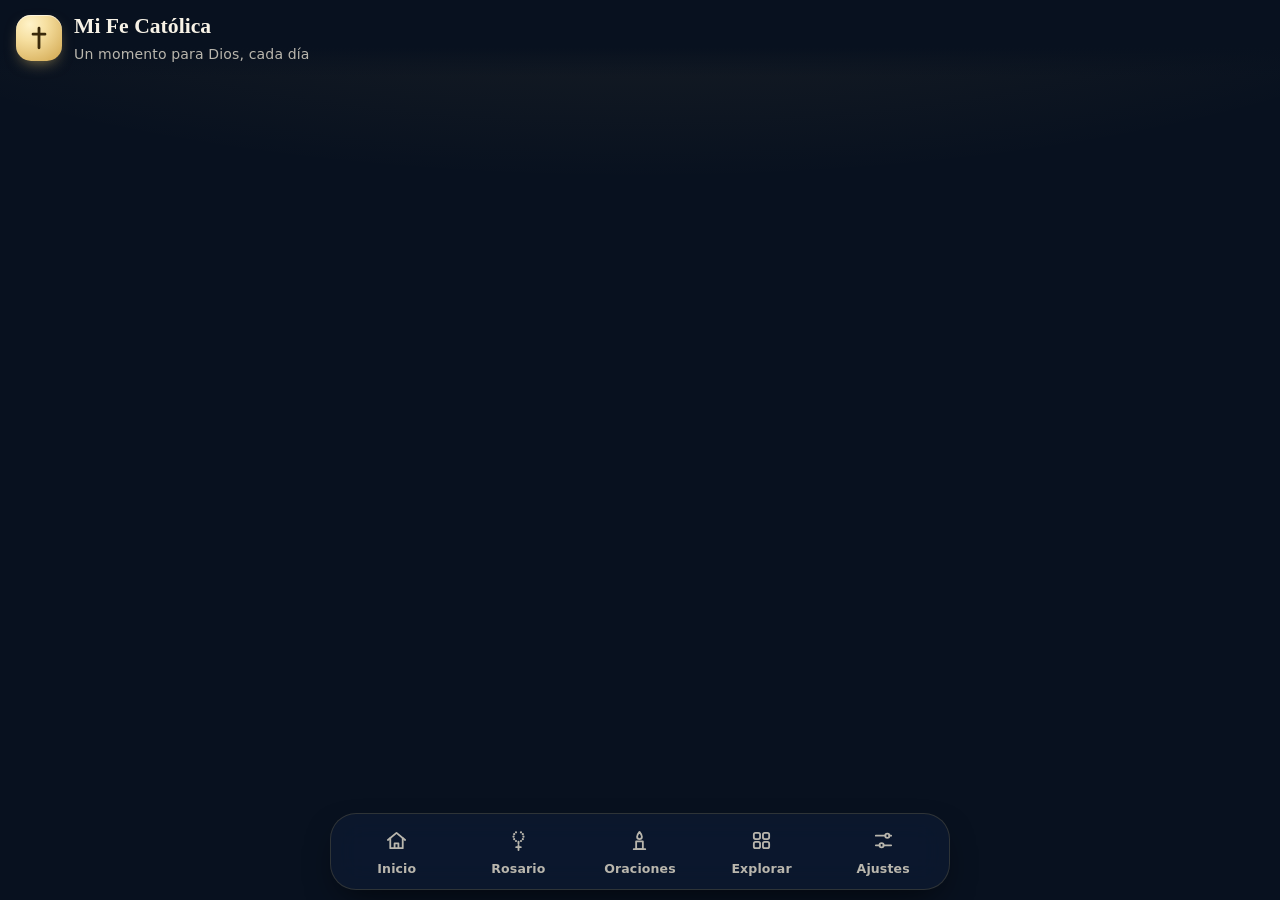
==== mifecatolica-diseno/index.html @ 362fcf96 "Rediseño visual de Mi Fe Católica: estilos, inicio y calendario Co-Authored-By: Claude Opus 5.5 <nor" ====
<!doctype html>
<html lang="es-AR">
<head>
<meta charset="utf-8">
<meta name="viewport" content="width=device-width, initial-scale=1, viewport-fit=cover">
<meta name="theme-color" content="#0a1428">
<meta name="description" content="Rosario, oraciones, novenas, calendario litúrgico y noticias católicas desde la Argentina.">
<title>Mi Fe Católica</title>
<link rel="manifest" href="manifest.webmanifest">
<link rel="icon" href="icon.svg">
<link rel="stylesheet" href="css/app.css">
</head>
<body>
<div id="app">
  <header class="top">
    <button class="btn-atras oculto" id="btnAtras" data-a="atras" aria-label="Volver"><svg viewBox="0 0 24 24" aria-hidden="true"><path d="M15 5l-7 7 7 7"/></svg></button>
    <div class="marca"><span class="cruz" aria-hidden="true"><svg viewBox="0 0 24 24"><path d="M12 3v18M6.5 8.5h11"/></svg></span><div><strong>Mi Fe Católica</strong><small>Un momento para Dios, cada día</small></div></div>
  </header>
  <main id="main" tabindex="-1"></main>
  <nav class="bottom" aria-label="Navegación principal">
    <button data-a="ir:inicio"><span class="ic" aria-hidden="true"><svg viewBox="0 0 24 24"><path d="M3 11.5L12 4l9 7.5"/><path d="M5.5 9.5V20h13V9.5"/><path d="M10 20v-5h4v5"/></svg></span>Inicio</button>
    <button data-a="ir:rosario"><span class="ic" aria-hidden="true"><svg viewBox="0 0 24 24"><circle cx="14.6" cy="3.5" r="1.15" fill="currentColor" stroke="none"/><circle cx="16.5" cy="5.4" r="1.15" fill="currentColor" stroke="none"/><circle cx="17.2" cy="8.0" r="1.15" fill="currentColor" stroke="none"/><circle cx="16.5" cy="10.6" r="1.15" fill="currentColor" stroke="none"/><circle cx="14.6" cy="12.5" r="1.15" fill="currentColor" stroke="none"/><circle cx="9.4" cy="12.5" r="1.15" fill="currentColor" stroke="none"/><circle cx="7.5" cy="10.6" r="1.15" fill="currentColor" stroke="none"/><circle cx="6.8" cy="8.0" r="1.15" fill="currentColor" stroke="none"/><circle cx="7.5" cy="5.4" r="1.15" fill="currentColor" stroke="none"/><circle cx="9.4" cy="3.5" r="1.15" fill="currentColor" stroke="none"/><path d="M12 13.2v2.3M12 17v5M9.6 19h4.8"/><circle cx="12" cy="13.2" r=".1"/></svg></span>Rosario</button>
    <button data-a="ir:oraciones"><span class="ic" aria-hidden="true"><svg viewBox="0 0 24 24"><path d="M12 3c1.6 2 2.5 3.6 2.5 5a2.5 2.5 0 01-5 0c0-1.4.9-3 2.5-5z"/><path d="M8.5 13h7v8h-7z"/><path d="M6 21h12"/></svg></span>Oraciones</button>
    <button data-a="ir:explorar"><span class="ic" aria-hidden="true"><svg viewBox="0 0 24 24"><rect x="4" y="4" width="6.5" height="6.5" rx="1.8"/><rect x="13.5" y="4" width="6.5" height="6.5" rx="1.8"/><rect x="4" y="13.5" width="6.5" height="6.5" rx="1.8"/><rect x="13.5" y="13.5" width="6.5" height="6.5" rx="1.8"/></svg></span>Explorar</button>
    <button data-a="ir:ajustes"><span class="ic" aria-hidden="true"><svg viewBox="0 0 24 24"><path d="M4 7h10M18 7h2M4 17h4M12 17h8"/><circle cx="16" cy="7" r="2.2"/><circle cx="10" cy="17" r="2.2"/></svg></span>Ajustes</button>
  </nav>
</div>
<div id="toast" role="status" aria-live="polite"></div>
<script src="config.js"></script>
<script src="js/datos/oraciones-tradicionales.js"></script>
<script src="js/datos/devociones.js"></script>
<script src="js/datos/oraciones-originales.js"></script>
<script src="js/datos/oraciones-extra.js"></script>
<script src="js/datos/contenido-libre.js"></script>
<script src="js/datos/rosario.js"></script>
<script src="js/datos/novenas.js"></script>
<script src="js/datos/formacion.js"></script>
<script src="js/datos/fuentes.js"></script>
<script src="js/datos/frases.js"></script>
<script src="js/datos/biblia-indice.js"></script>
<script src="js/liturgia.js"></script>
<script src="js/nativo.js"></script>
<script src="js/app.js"></script>
</body>
</html>
---- mifecatolica-diseno/css/app.css ----
/* Mi Fe Católica — estilos (rediseño visual).
 * Lectura cómoda: letra grande, alto contraste y botones amplios,
 * con una estética más cálida: tarjetas con profundidad, dorado suave y fotos. */
:root {
  --fs: 19px;
  --bg: #08111f; --bg2: #0d1a30; --card: #12213d; --card2: #1a2d52; --line: rgba(232, 196, 112, .16); --line2: rgba(255, 255, 255, .07);
  --tx: #f7f2e6; --tx2: #b9b6ad; --gold: #e6c36f; --gold2: #f6dfa0; --goldDark: #8a6a24; --accent: #8fb3f0;
  --ok: #6fcf97; --warn: #f2c94c; --bad: #ff8a80;
  --sombra: 0 1px 0 rgba(255,255,255,.04) inset, 0 10px 28px -12px rgba(0,0,0,.65);
  --sombra-suave: 0 6px 18px -10px rgba(0,0,0,.6);
  --glass: rgba(13, 26, 48, .78);
  --tinta-btn: #23180a;
  --sat: var(--safe-area-inset-top, env(safe-area-inset-top, 0px));
  --sab: var(--safe-area-inset-bottom, env(safe-area-inset-bottom, 0px));
  --serif: "Noto Serif", Georgia, "Times New Roman", serif;
  --sans: system-ui, -apple-system, "Roboto", "Segoe UI", sans-serif;
  --r: 22px;
}
body.claro {
  --bg: #f7f2e7; --bg2: #efe6d2; --card: #fffdf8; --card2: #f6eedd; --line: rgba(140, 105, 35, .18); --line2: rgba(60, 45, 15, .08);
  --tx: #1c2338; --tx2: #5a5f72; --gold: #a57a1c; --gold2: #7d5a10; --goldDark: #e3cb93; --accent: #2b5bb5;
  --sombra: 0 1px 0 rgba(255,255,255,.9) inset, 0 10px 26px -14px rgba(90,65,20,.35);
  --sombra-suave: 0 6px 16px -10px rgba(90,65,20,.35);
  --glass: rgba(255, 252, 245, .86);
}
body.letra-grande { --fs: 22px; }
body.letra-muy-grande { --fs: 25px; }
* { box-sizing: border-box; -webkit-tap-highlight-color: transparent; }
html, body { margin: 0; height: 100%; }
body { background: var(--bg); color: var(--tx); font: 400 var(--fs)/1.55 var(--sans); -webkit-text-size-adjust: 100%; overscroll-behavior-y: none;
  background-image: radial-gradient(120% 50% at 50% -10%, rgba(230,195,111,.10), transparent 60%); background-attachment: fixed; }
body.claro { background-image: radial-gradient(120% 50% at 50% -10%, rgba(214,170,70,.16), transparent 60%); }
button, input, select, textarea { font: inherit; color: inherit; }
button { cursor: pointer; }
h1, h2, h3 { font-family: var(--serif); font-weight: 700; line-height: 1.2; margin: 0 0 .4em; letter-spacing: -.005em; }
h1 { font-size: 1.6em; } h2 { font-size: 1.3em; } h3 { font-size: 1.12em; }
p { margin: 0 0 .7em; }
a { color: var(--accent); }
svg { display: block; }
.oculto { display: none !important; }
:focus-visible { outline: 3px solid var(--gold); outline-offset: 2px; }

/* Respuesta táctil común */
.btn, .tile, .item, .chip, .noticia, .nota-item, .misterio-op, .lomo, .tapa, .frase, .capitulos button, .cal .dia, .agenda-item,
nav.bottom button, .segmentado button, .rezo-controles button, .rezo-opciones button, .btn-atras, .cal-flecha {
  transition: transform .14s ease, background-color .2s, border-color .2s, box-shadow .2s, color .2s;
}
.btn:active, .tile:active, .item:active, .chip:active, .noticia:active, .nota-item:active, .misterio-op:active, .lomo:active, .tapa:active,
.capitulos button:active, .cal .dia:active, .agenda-item:active, .rezo-controles button:active, .btn-atras:active, .cal-flecha:active, button.frase:active { transform: scale(.97); }

/* ---------- Estructura ---------- */
#app { min-height: 100%; display: flex; flex-direction: column; }
header.top { position: sticky; top: 0; z-index: 20; display: flex; align-items: center; gap: 12px; padding: calc(var(--sat) + 10px) 16px 12px;
  background: linear-gradient(180deg, var(--bg) 62%, transparent); }
.btn-atras { width: 50px; height: 50px; border-radius: 16px; border: 1px solid var(--line); background: var(--card); color: var(--tx); display: grid; place-items: center; flex: none; padding: 0; box-shadow: var(--sombra-suave); }
.btn-atras svg { width: 24px; height: 24px; fill: none; stroke: currentColor; stroke-width: 2.4; stroke-linecap: round; stroke-linejoin: round; }
.marca { display: flex; align-items: center; gap: 12px; flex: 1; min-width: 0; }
.marca .cruz { width: 46px; height: 46px; border-radius: 15px; display: grid; place-items: center; flex: none;
  background: radial-gradient(120% 120% at 30% 20%, #fff3c9 0%, var(--gold2) 30%, #c99a3c 100%); box-shadow: 0 6px 16px -6px rgba(230,195,111,.65), inset 0 1px 0 rgba(255,255,255,.6); }
.marca .cruz svg { width: 26px; height: 26px; fill: none; stroke: #3a2a0b; stroke-width: 2.6; stroke-linecap: round; }
.marca strong { font-family: var(--serif); font-size: 1.14em; display: block; white-space: nowrap; overflow: hidden; text-overflow: ellipsis; }
.marca small { color: var(--tx2); font-size: .74em; display: block; letter-spacing: .01em; }
main { flex: 1; padding: 4px 16px calc(var(--sab) + 118px); max-width: 760px; width: 100%; margin: 0 auto; animation: entrar .28s ease both; }
@keyframes entrar { from { opacity: 0; transform: translateY(6px); } }

/* Barra inferior flotante */
nav.bottom { position: fixed; left: 10px; right: 10px; bottom: calc(var(--sab) + 10px); z-index: 30; display: grid; grid-template-columns: repeat(5, 1fr); gap: 2px;
  max-width: 620px; margin: 0 auto; padding: 6px; border-radius: 26px; border: 1px solid var(--line);
  background: var(--glass); -webkit-backdrop-filter: blur(16px) saturate(1.4); backdrop-filter: blur(16px) saturate(1.4); box-shadow: 0 14px 34px -12px rgba(0,0,0,.7); }
body.claro nav.bottom { box-shadow: 0 14px 30px -14px rgba(90,65,20,.45); }
nav.bottom button { background: none; border: 0; border-radius: 20px; padding: 6px 2px 5px; min-height: 60px; display: flex; flex-direction: column; align-items: center; justify-content: center; gap: 3px;
  color: var(--tx2); font-size: .66em; font-weight: 600; letter-spacing: .01em; }
nav.bottom button .ic { width: 46px; height: 30px; border-radius: 999px; display: grid; place-items: center; transition: background-color .2s; }
nav.bottom button .ic svg { width: 23px; height: 23px; fill: none; stroke: currentColor; stroke-width: 1.9; stroke-linecap: round; stroke-linejoin: round; }
nav.bottom button.activo { color: var(--gold2); }
body.claro nav.bottom button.activo { color: var(--gold2); }
nav.bottom button.activo .ic { background: linear-gradient(180deg, var(--gold2), var(--gold)); color: var(--tinta-btn); box-shadow: 0 4px 12px -4px rgba(230,195,111,.7); }
body.claro nav.bottom button.activo .ic { color: #fff; background: linear-gradient(180deg, #c09235, #93691a); }

/* ---------- Componentes ---------- */
.eyebrow { color: var(--gold); text-transform: uppercase; letter-spacing: .1em; font-size: .7em; font-weight: 700; }
.muted { color: var(--tx2); }
.small { font-size: .85em; }
.titulo { margin: 6px 0 16px; }
.titulo h1 { margin-bottom: .25em; }
.titulo p { color: var(--tx2); font-size: .92em; }
h2.seccion, main > h2 { display: flex; align-items: center; gap: 10px; margin: 22px 0 12px; font-size: 1.2em; }
h2.seccion::after, main > h2::after { content: ''; flex: 1; height: 1px; background: linear-gradient(90deg, var(--line), transparent); }
.card { background: linear-gradient(180deg, var(--card), color-mix(in srgb, var(--card) 88%, var(--bg))); border: 1px solid var(--line); border-radius: var(--r); padding: 18px; margin: 0 0 14px; box-shadow: var(--sombra); }
.card h3 { margin-top: 2px; }
.card.destacada { background: radial-gradient(120% 120% at 100% 0, rgba(230,195,111,.22), transparent 55%), linear-gradient(150deg, var(--card2), var(--card)); border-color: rgba(230,195,111,.45); }

.btn { display: inline-flex; align-items: center; justify-content: center; gap: 8px; min-height: 56px; padding: 10px 20px; border-radius: 18px;
  border: 1px solid var(--line); background: var(--card2); color: var(--tx); font-weight: 650; text-align: center; box-shadow: var(--sombra-suave); }
.btn.primario { background: linear-gradient(180deg, #fbe7b0 0%, var(--gold2) 22%, #d7a948 100%); color: var(--tinta-btn); border: 0;
  box-shadow: 0 10px 22px -10px rgba(230,195,111,.75), inset 0 1px 0 rgba(255,255,255,.65), inset 0 -2px 0 rgba(120,85,20,.25); }
body.claro .btn.primario { color: #fff; background: linear-gradient(180deg, #c99c3e, #8f6716); box-shadow: 0 10px 22px -10px rgba(143,103,22,.75), inset 0 1px 0 rgba(255,255,255,.35); }
.btn.ancho { width: 100%; }
.btn.chico { min-height: 46px; padding: 6px 16px; font-size: .88em; border-radius: 14px; }
.fila { display: flex; gap: 10px; flex-wrap: wrap; align-items: center; }
.fila.entre { justify-content: space-between; }
.fila > .btn { flex: 1 1 140px; }

/* Mosaicos de inicio */
.grilla { display: grid; grid-template-columns: repeat(2, 1fr); gap: 12px; margin-bottom: 16px; }
@media (min-width: 560px) { .grilla { grid-template-columns: repeat(3, 1fr); } }
.tile { --h: 42; position: relative; overflow: hidden; border: 1px solid var(--line); border-radius: var(--r); padding: 16px 14px 14px; min-height: 132px; text-align: left; display: flex; flex-direction: column; gap: 4px;
  background: radial-gradient(130% 90% at 100% 0, hsl(var(--h) 70% 55% / .16), transparent 60%), linear-gradient(180deg, var(--card), color-mix(in srgb, var(--card) 85%, var(--bg)));
  box-shadow: var(--sombra); color: var(--tx); }
body.claro .tile { background: radial-gradient(130% 90% at 100% 0, hsl(var(--h) 70% 55% / .14), transparent 60%), var(--card); }
.tile .sim { width: 48px; height: 48px; border-radius: 15px; display: grid; place-items: center; font-size: 1.45em; line-height: 1; margin-bottom: 6px;
  background: linear-gradient(145deg, hsl(var(--h) 60% 50% / .32), hsl(var(--h) 60% 40% / .14)); border: 1px solid hsl(var(--h) 70% 65% / .28); }
.tile strong { font-size: .98em; line-height: 1.25; }
.tile small { color: var(--tx2); font-size: .76em; line-height: 1.3; }

/* Listas */
.lista { display: flex; flex-direction: column; gap: 10px; margin-bottom: 16px; }
.item { display: flex; align-items: center; gap: 14px; width: 100%; text-align: left; background: var(--card); border: 1px solid var(--line); border-radius: 18px; padding: 12px 14px; min-height: 66px; box-shadow: var(--sombra-suave); color: var(--tx); }
.item .ico { width: 46px; height: 46px; border-radius: 14px; background: linear-gradient(145deg, rgba(230,195,111,.22), rgba(230,195,111,.06)); border: 1px solid var(--line); display: grid; place-items: center; flex: none; color: var(--gold); font-size: 1.15em; }
.item .txt { flex: 1; min-width: 0; }
.item .txt strong { display: block; line-height: 1.3; }
.item .txt small { color: var(--tx2); font-size: .8em; }
.item .flecha, .agenda-item .flecha { color: var(--gold); font-size: 1.5em; line-height: 1; opacity: .8; }

.chips { display: flex; gap: 8px; overflow-x: auto; padding: 2px 2px 12px; scrollbar-width: none; }
.chips::-webkit-scrollbar { display: none; }
.chip { flex: none; border: 1px solid var(--line); background: var(--card); border-radius: 999px; padding: 10px 18px; min-height: 46px; font-size: .86em; font-weight: 600; color: var(--tx); }
.chip.activo { background: linear-gradient(180deg, var(--gold2), var(--gold)); color: var(--tinta-btn); border-color: transparent; font-weight: 700; box-shadow: 0 6px 14px -8px rgba(230,195,111,.8); }
body.claro .chip.activo { color: #fff; background: linear-gradient(180deg, #c09235, #93691a); }
input.buscar, select, textarea, input[type=time] { width: 100%; background: var(--card); border: 1px solid var(--line); border-radius: 16px; padding: 14px 16px; min-height: 56px; outline: none; transition: border-color .2s, box-shadow .2s; }
input.buscar:focus, select:focus, textarea:focus, input[type=time]:focus { border-color: var(--gold); box-shadow: 0 0 0 4px rgba(230,195,111,.16); }
input[type=range] { accent-color: var(--gold); height: 32px; }
textarea { resize: vertical; }
label.lbl { display: block; font-weight: 600; margin: 10px 0 6px; }
.interruptor { display: flex; align-items: center; justify-content: space-between; gap: 12px; min-height: 62px; border-bottom: 1px solid var(--line2); }
.interruptor:last-child { border-bottom: 0; }
/* Interruptor tipo switch (sigue siendo un checkbox) */
.interruptor input[type=checkbox] { -webkit-appearance: none; appearance: none; width: 54px; height: 32px; border-radius: 99px; flex: none; margin: 0; position: relative; cursor: pointer;
  background: var(--bg2); border: 1px solid var(--line); transition: background-color .2s; }
.interruptor input[type=checkbox]::after { content: ''; position: absolute; top: 3px; left: 3px; width: 24px; height: 24px; border-radius: 50%; background: var(--tx2); transition: transform .22s cubic-bezier(.3,1.4,.6,1), background-color .2s; box-shadow: 0 2px 6px rgba(0,0,0,.35); }
.interruptor input[type=checkbox]:checked { background: linear-gradient(180deg, var(--gold2), var(--gold)); border-color: transparent; }
.interruptor input[type=checkbox]:checked::after { transform: translateX(22px); background: #fff; }
.segmentado { display: grid; grid-auto-flow: column; grid-auto-columns: 1fr; gap: 4px; background: var(--bg2); padding: 5px; border-radius: 18px; margin: 6px 0 14px; border: 1px solid var(--line2); }
.segmentado button { border: 0; background: none; border-radius: 14px; min-height: 48px; padding: 4px; font-weight: 600; color: var(--tx2); font-size: .9em; }
.segmentado button.activo { background: linear-gradient(180deg, var(--gold2), var(--gold)); color: var(--tinta-btn); box-shadow: 0 4px 12px -6px rgba(230,195,111,.8); }
body.claro .segmentado button.activo { color: #fff; background: linear-gradient(180deg, #c09235, #93691a); }
.aviso { display: flex; gap: 10px; background: rgba(230,195,111,.07); border: 1px solid var(--line); border-radius: 16px; padding: 12px 14px; font-size: .82em; color: var(--tx2); margin: 0 0 14px; }
.aviso::before { content: 'i'; flex: none; width: 22px; height: 22px; border-radius: 50%; display: grid; place-items: center; font: 700 13px/1 var(--serif); font-style: italic; color: var(--gold); border: 1.5px solid var(--gold); margin-top: 1px; }
.pill { display: inline-flex; align-items: center; gap: 6px; border-radius: 999px; padding: 3px 11px; font-size: .72em; font-weight: 700; background: var(--card2); border: 1px solid var(--line); }
.texto-oracion { font-family: var(--serif); font-size: 1.08em; line-height: 1.75; white-space: pre-line; }
.nota { color: var(--tx2); font-size: .82em; font-style: italic; margin-top: 10px; }
.progreso { height: 10px; background: var(--bg2); border-radius: 99px; overflow: hidden; margin: 6px 0 12px; border: 1px solid var(--line2); }
.progreso > div { height: 100%; background: linear-gradient(90deg, #c99a3c, var(--gold2)); border-radius: 99px; transition: width .3s; box-shadow: 0 0 12px rgba(230,195,111,.6); }
.footer { text-align: center; color: var(--tx2); font-size: .72em; padding: 22px 0 6px; opacity: .8; }
.footer::before { content: '✦'; display: block; color: var(--gold); margin-bottom: 6px; font-size: 1.1em; }
#toast { position: fixed; left: 50%; bottom: calc(var(--sab) + 100px); transform: translateX(-50%) translateY(20px); opacity: 0; transition: .25s; z-index: 60;
  background: var(--tx); color: var(--bg); padding: 12px 20px; border-radius: 16px; font-weight: 600; max-width: 90vw; text-align: center; pointer-events: none; box-shadow: 0 12px 30px -10px rgba(0,0,0,.6); }
#toast.visible { opacity: 1; transform: translateX(-50%) translateY(0); }

/* ---------- Inicio ---------- */
.hero { position: relative; overflow: hidden; isolation: isolate; border-radius: 28px; padding: 150px 20px 20px; margin: 4px 0 16px; color: #fff;
  background: #0b1424; border: 1px solid rgba(230,195,111,.3); box-shadow: 0 18px 40px -18px rgba(0,0,0,.8); }
.hero-img { position: absolute; inset: 0; z-index: -2; background-size: cover; background-position: center 25%; transform: scale(1.04); }
.hero::before { content: ''; position: absolute; inset: 0; z-index: -1; background: linear-gradient(180deg, rgba(6,12,24,0) 0%, rgba(6,12,24,.35) 25%, rgba(6,12,24,.82) 50%, rgba(6,12,24,.97) 80%); }
.hero-fecha { display: inline-block; font-size: .72em; font-weight: 700; letter-spacing: .08em; text-transform: uppercase; color: #fbe7b0; margin-bottom: 8px;
  padding: 4px 12px; border-radius: 99px; background: rgba(0,0,0,.35); border: 1px solid rgba(246,223,160,.35); -webkit-backdrop-filter: blur(6px); backdrop-filter: blur(6px); }
.hero h1 { font-size: 1.5em; color: #fff; text-shadow: 0 2px 12px rgba(0,0,0,.5); }
.hero p { color: #e9e2cf; }
.hero p b { color: #f6dfa0; }
body.claro .hero .btn.primario { color: var(--tinta-btn); background: linear-gradient(180deg, #fbe7b0 0%, #f6dfa0 22%, #d7a948 100%); }
.dia-liturgico { display: flex; gap: 14px; align-items: stretch; }
.dia-liturgico .franja { width: 8px; border-radius: 8px; flex: none; box-shadow: 0 0 0 1px var(--line), 0 0 14px -2px var(--lc, transparent); }
.liturgia-hoy { background: radial-gradient(90% 120% at 0 0, color-mix(in srgb, var(--lc) 18%, transparent), transparent 60%), var(--card); }

/* ---------- Rosario visual ---------- */
.rosario-elegir { display: grid; grid-template-columns: repeat(2, 1fr); gap: 12px; margin-bottom: 14px; }
.misterio-op { position: relative; border-radius: 22px; overflow: hidden; min-height: 168px; border: 2px solid transparent; padding: 0; background: #000; text-align: left; box-shadow: var(--sombra); }
.misterio-op img { position: absolute; inset: 0; width: 100%; height: 100%; object-fit: cover; opacity: .78; transition: transform .4s, opacity .3s; }
.misterio-op.activo img { opacity: .95; transform: scale(1.05); }
.misterio-op span { position: absolute; left: 0; right: 0; bottom: 0; padding: 40px 12px 12px; background: linear-gradient(0deg, rgba(0,0,0,.9), rgba(0,0,0,.4) 65%, transparent); color: #fff; }
.misterio-op span strong { display: block; font-family: var(--serif); font-size: 1.02em; }
.misterio-op span small { color: #e9dfc4; font-size: .74em; }
.misterio-op.activo { border-color: var(--gold); box-shadow: 0 0 0 4px rgba(230,195,111,.18), var(--sombra); }
.misterio-op.activo::after { content: '✓'; position: absolute; top: 8px; left: 8px; width: 28px; height: 28px; border-radius: 50%; display: grid; place-items: center; background: var(--gold); color: #23180a; font-weight: 800; font-size: .8em; }
.misterio-op .hoy { position: absolute; top: 8px; right: 8px; background: linear-gradient(180deg, #fbe7b0, #e6c36f); color: #23180a; font-weight: 800; font-size: .66em; letter-spacing: .08em; border-radius: 99px; padding: 3px 10px; box-shadow: 0 4px 10px rgba(0,0,0,.4); }
.card ol li { margin-bottom: .2em; }
.card ol li::marker { color: var(--gold); font-weight: 700; font-family: var(--serif); }

body.modo-rezo header.top, body.modo-rezo nav.bottom { display: none; }
body.modo-rezo main { padding: 0; max-width: none; animation: none; }
.rezo { position: fixed; inset: 0; z-index: 40; display: flex; flex-direction: column; background: radial-gradient(90% 60% at 50% 38%, #172a58 0%, #091330 45%, #040814 80%); color: #f6f0e1;
  padding: calc(var(--sat) + 8px) 14px calc(var(--sab) + 14px); }
.rezo::before { content: ''; position: absolute; inset: 0; pointer-events: none; background: radial-gradient(40% 25% at 50% 38%, rgba(246,223,160,.12), transparent 70%); }
.rezo-top { display: flex; align-items: flex-start; gap: 10px; position: relative; }
.rezo-top .btn-atras { background: rgba(255,255,255,.08); border-color: rgba(255,255,255,.16); color: #fff; font-size: 1.1em; box-shadow: none; }
.rezo-cab { flex: 1; text-align: center; min-width: 0; }
.rezo-cab .eyebrow { color: #e6c36f; }
.rezo-cab h2 { color: #f6dfa0; font-size: 1.3em; margin: 2px 0 0; min-height: 1.3em; text-shadow: 0 2px 14px rgba(230,195,111,.35); }
.rezo-cab .sub { color: #c9c3b3; font-size: .82em; }
.rezo-lienzo { flex: 1; min-height: 0; display: flex; align-items: center; justify-content: center; position: relative; margin: 4px 0; }
.rezo-lienzo svg { width: 100%; height: 100%; max-width: 560px; touch-action: manipulation; cursor: pointer; filter: drop-shadow(0 10px 24px rgba(0,0,0,.5)); }
.cuenta { transition: fill .25s, r .25s; }
.cuenta-actual { filter: url(#brillo); animation: latido 1.6s ease-in-out infinite; }
@keyframes latido { 50% { opacity: .78; } }
.rezo-texto { background: rgba(4,9,22,.66); border: 1px solid rgba(230,195,111,.24); border-radius: 20px; padding: 14px 16px; max-height: 30vh; overflow-y: auto;
  font-family: var(--serif); line-height: 1.65; font-size: 1em; color: #f6f0e1; margin-bottom: 10px; white-space: pre-line; -webkit-backdrop-filter: blur(8px); backdrop-filter: blur(8px); box-shadow: inset 0 1px 0 rgba(255,255,255,.05); }
.rezo-controles { display: grid; grid-template-columns: 1fr 1.25fr 1fr; gap: 12px; align-items: center; }
.rezo-controles button { min-height: 72px; border-radius: 24px; border: 1px solid rgba(230,195,111,.3); background: rgba(255,255,255,.07); color: #fff; font-size: .95em; font-weight: 700;
  display: flex; flex-direction: column; align-items: center; justify-content: center; gap: 2px; }
.rezo-controles button .ic { font-size: 1.5em; line-height: 1; }
.rezo-controles button.play { background: linear-gradient(180deg, #fbe7b0 0%, #f6dfa0 25%, #d4a83f 100%); color: #23180a; border: 0; min-height: 86px;
  box-shadow: 0 12px 28px -10px rgba(230,195,111,.8), inset 0 1px 0 rgba(255,255,255,.6); }
.rezo-opciones { display: flex; justify-content: center; gap: 8px; margin-bottom: 10px; flex-wrap: wrap; }
.rezo-opciones button { background: rgba(255,255,255,.06); border: 1px solid rgba(255,255,255,.14); color: #e9dfc4; border-radius: 99px; min-height: 42px; padding: 4px 14px; font-size: .78em; font-weight: 600; }
.rezo-opciones button.activo { background: rgba(230,195,111,.22); border-color: #e6c36f; color: #fff; }
.credito-arte { text-align: center; color: #a49d8b; font-size: .64em; margin-top: -2px; margin-bottom: 6px; }
@media (max-height: 700px) { .rezo-texto { max-height: 22vh; font-size: .92em; } .rezo-controles button { min-height: 60px; } .rezo-controles button.play { min-height: 68px; } }

/* ---------- Calendario (agenda litúrgica) ---------- */
.cal-card { background: linear-gradient(180deg, var(--card), color-mix(in srgb, var(--card) 85%, var(--bg))); border: 1px solid var(--line); border-radius: 26px; padding: 14px 12px 14px; margin-bottom: 14px; box-shadow: var(--sombra); }
.cal-nav { display: flex; align-items: center; justify-content: space-between; gap: 10px; margin: 0 2px 12px; }
.cal-mes { flex: 1; text-align: center; }
.cal-mes h3 { margin: 0; font-size: 1.22em; }
.cal-mes small { color: var(--gold); font-weight: 700; letter-spacing: .14em; font-size: .72em; }
.cal-flecha { width: 48px; height: 48px; border-radius: 15px; border: 1px solid var(--line); background: var(--card2); color: var(--gold); display: grid; place-items: center; padding: 0; }
.cal-flecha svg { width: 22px; height: 22px; fill: none; stroke: currentColor; stroke-width: 2.6; stroke-linecap: round; stroke-linejoin: round; }
.cal-nav .btn { width: 60px; }
.cal { display: grid; grid-template-columns: repeat(7, 1fr); gap: 4px 3px; }
.cal .cab { text-align: center; font-size: .66em; color: var(--tx2); font-weight: 800; letter-spacing: .06em; padding: 2px 0 6px; }
.cal .cab.dom { color: var(--gold); }
.cal button { aspect-ratio: 1; border-radius: 50%; border: 0; background: transparent; position: relative; font-size: .84em; font-weight: 600; padding: 0; color: var(--tx); display: grid; place-items: center; }
.cal button b { font-weight: 650; line-height: 1; margin-top: -6px; }
.cal button.dom b { color: var(--gold); }
.cal button .pt { position: absolute; left: 50%; bottom: 14%; width: 7px; height: 7px; border-radius: 50%; transform: translateX(-50%); box-shadow: 0 0 0 1px rgba(0,0,0,.28); }
body.claro .cal button .pt { box-shadow: 0 0 0 1px rgba(60,45,15,.35); }
.cal button .estrella { position: absolute; top: 6%; right: 10%; font-style: normal; font-size: .6em; color: var(--gold); line-height: 1; }
.cal button.fiesta b { color: var(--gold2); font-weight: 800; }
body.claro .cal button.fiesta b { color: var(--gold); }
.cal button.hoy { box-shadow: inset 0 0 0 2px var(--gold); }
.cal button.sel { background: linear-gradient(180deg, var(--gold2), var(--gold)); box-shadow: 0 6px 14px -6px rgba(230,195,111,.9); }
.cal button.sel b, .cal button.sel .estrella { color: #23180a !important; }
body.claro .cal button.sel { background: linear-gradient(180deg, #c09235, #93691a); }
body.claro .cal button.sel b, body.claro .cal button.sel .estrella { color: #fff !important; }
.cal button.sel .pt { box-shadow: 0 0 0 1.5px #fff; }
.cal-leyenda { display: flex; flex-wrap: wrap; justify-content: center; gap: 6px 14px; margin-top: 12px; padding-top: 10px; border-top: 1px solid var(--line2); font-size: .7em; color: var(--tx2); }
.cal-leyenda span { display: inline-flex; align-items: center; gap: 6px; }
.cal-leyenda i { width: 10px; height: 10px; border-radius: 50%; box-shadow: 0 0 0 1px rgba(0,0,0,.25); }
.cal-leyenda .estrella { color: var(--gold); }
.cal-hoy { display: block; margin: 10px auto 0; border: 1px solid var(--line); background: var(--card2); color: var(--gold); border-radius: 99px; padding: 8px 18px; min-height: 42px; font-size: .82em; font-weight: 700; }

.dia-detalle { display: flex; gap: 14px; align-items: stretch; background: radial-gradient(100% 140% at 0 0, color-mix(in srgb, var(--lc) 22%, transparent), transparent 62%), var(--card);
  border: 1px solid var(--line); border-radius: var(--r); padding: 14px; margin-bottom: 14px; box-shadow: var(--sombra); }
.fecha-bloque { flex: none; width: 74px; border-radius: 18px; display: flex; flex-direction: column; align-items: center; justify-content: center; padding: 8px 4px; text-align: center;
  background: linear-gradient(180deg, var(--card2), var(--bg2)); border: 1px solid var(--line); position: relative; overflow: hidden; }
.fecha-bloque::before { content: ''; position: absolute; left: 0; right: 0; top: 0; height: 6px; background: var(--lc); box-shadow: 0 1px 0 rgba(0,0,0,.2); }
.fecha-bloque b { font-family: var(--serif); font-size: 2em; line-height: 1.05; color: var(--tx); }
.fecha-bloque small { font-size: .62em; font-weight: 800; letter-spacing: .1em; color: var(--gold); }
.dia-info { flex: 1; min-width: 0; }
.dia-info h3 { margin: 2px 0 4px; }
.dia-info p { margin-bottom: 8px; }
.etiquetas { display: flex; flex-wrap: wrap; gap: 6px; }
.pt-mini { width: 10px; height: 10px; border-radius: 50%; display: inline-block; box-shadow: 0 0 0 1px rgba(0,0,0,.3); }

.agenda { position: relative; display: flex; flex-direction: column; gap: 10px; margin-bottom: 16px; }
.agenda-item { display: flex; align-items: center; gap: 14px; width: 100%; text-align: left; background: var(--card); border: 1px solid var(--line); border-radius: 20px; padding: 10px 14px 10px 10px; min-height: 72px; color: var(--tx); box-shadow: var(--sombra-suave); }
.ag-fecha { flex: none; width: 56px; height: 60px; border-radius: 15px; display: flex; flex-direction: column; align-items: center; justify-content: center; line-height: 1;
  background: linear-gradient(180deg, var(--card2), var(--bg2)); border: 1px solid var(--line); position: relative; overflow: hidden; }
.ag-fecha::after { content: ''; position: absolute; left: 0; right: 0; bottom: 0; height: 5px; background: var(--lc); }
.ag-fecha b { font-family: var(--serif); font-size: 1.35em; }
.ag-fecha small { font-size: .58em; font-weight: 800; letter-spacing: .1em; color: var(--gold); margin-top: 4px; }
.ag-txt { flex: 1; min-width: 0; }
.ag-txt strong { display: block; line-height: 1.25; font-size: .96em; }
.ag-txt small { color: var(--tx2); font-size: .76em; }

/* ---------- Noticias ---------- */
.noticia { display: block; width: 100%; text-align: left; background: var(--card); border: 1px solid var(--line); border-radius: 20px; padding: 14px 16px; margin-bottom: 10px; box-shadow: var(--sombra-suave); color: var(--tx); }
.noticia h3 { font-family: var(--serif); font-size: 1.02em; margin: 4px 0 6px; line-height: 1.3; }
.noticia p { color: var(--tx2); font-size: .84em; margin: 0; }
.noticia .meta { color: var(--gold); font-size: .7em; font-weight: 800; letter-spacing: .06em; text-transform: uppercase; }

/* ---------- Biblia y biblioteca (estilo libro) ---------- */
.estante { display: grid; grid-template-columns: repeat(auto-fill, minmax(140px, 1fr)); gap: 14px; margin: 6px 0 16px; padding: 16px; border-radius: 22px;
  background: linear-gradient(180deg, #4a3420, #2e2014); box-shadow: inset 0 -12px 0 #1c130b, inset 0 2px 0 rgba(255,255,255,.08), var(--sombra); }
.lomo { min-height: 124px; border: 0; border-radius: 6px 12px 12px 6px; padding: 14px 10px; text-align: left; color: #fbf3df;
  background: linear-gradient(90deg, rgba(0,0,0,.35) 0 7px, rgba(255,255,255,.08) 7px 9px, transparent 9px), linear-gradient(160deg, hsl(var(--h) 40% 36%), hsl(var(--h) 44% 22%));
  box-shadow: 0 6px 12px rgba(0,0,0,.45); display: flex; flex-direction: column; justify-content: space-between; font-family: var(--serif); }
.lomo span { font-weight: 700; font-size: .92em; line-height: 1.2; }
.lomo small { color: #e7d6ae; font-family: var(--sans); font-size: .72em; }
.tapa { min-height: 196px; border: 0; border-radius: 6px 14px 14px 6px; padding: 18px 14px; text-align: center; color: #fbf3df;
  background: linear-gradient(90deg, rgba(0,0,0,.35) 0 8px, rgba(255,255,255,.1) 8px 10px, transparent 10px), linear-gradient(160deg, var(--c), #111);
  box-shadow: 0 10px 20px -6px rgba(0,0,0,.6); display: flex; flex-direction: column; align-items: center; justify-content: center; gap: 8px; font-family: var(--serif); position: relative; }
.tapa::before { content: '✝'; color: #e6c36f; font-size: 1.3em; }
.tapa::after { content: ''; position: absolute; inset: 8px 8px 8px 16px; border: 1px solid rgba(230,195,111,.35); border-radius: 4px 8px 8px 4px; pointer-events: none; }
.tapa b { font-size: 1em; line-height: 1.25; } .tapa small { color: #e7d6ae; font-size: .7em; font-family: var(--sans); }
.tapa i { position: absolute; bottom: 12px; font-size: .62em; color: #f6dfa0; font-family: var(--sans); font-style: normal; }
.portada { text-align: center; padding: 28px 16px; margin: 6px 0 14px; border-radius: 22px; background: radial-gradient(100% 100% at 50% 0, #fff8e6, #ecdcb3); color: #3b2a14; border: 1px solid #cdb27a; box-shadow: var(--sombra); }
.portada h1 { font-size: 1.9em; margin: 6px 0; } .portada .eyebrow { color: #8a6a24; } .portada p { margin: 0; color: #6b5532; }
.capitulos { display: grid; grid-template-columns: repeat(auto-fill, minmax(60px, 1fr)); gap: 8px; margin-bottom: 14px; }
.capitulos button { aspect-ratio: 1; border-radius: 16px; border: 1px solid var(--line); background: var(--card); font-family: var(--serif); font-size: 1.1em; font-weight: 700; color: var(--gold); box-shadow: var(--sombra-suave); }

.lector { position: fixed; inset: 0; z-index: 40; display: flex; flex-direction: column; padding: calc(var(--sat) + 6px) 0 calc(var(--sab) + 6px); --pap: #f5ecd7; --ink: #3b2f1e; --acc: #8a6a24; background: var(--pap); color: var(--ink); }
.lector.tema-claro { --pap: #ffffff; --ink: #1d1d1f; --acc: #8a6a24; }
.lector.tema-noche { --pap: #141414; --ink: #d8d0bd; --acc: #c9a54e; }
.lector-top { display: flex; align-items: center; gap: 10px; padding: 0 12px 6px; }
.lector-top .btn-atras { background: transparent; border-color: color-mix(in srgb, var(--ink) 25%, transparent); color: var(--ink); font-family: var(--serif); box-shadow: none; }
.lector-tit { flex: 1; text-align: center; font-family: var(--serif); font-size: .85em; opacity: .75; white-space: nowrap; overflow: hidden; text-overflow: ellipsis; }
.lector-menu { padding: 0 14px 8px; } .lector-menu .btn { background: transparent; color: var(--ink); box-shadow: none; }
.lector-vista { flex: 1; overflow: hidden; margin: 0 24px; position: relative; }
.lector-texto { column-gap: 48px; column-fill: auto; transition: transform .28s ease; font-family: var(--serif); font-size: calc(var(--fs) * var(--lf)); line-height: 1.7; text-align: justify; hyphens: auto; }
.lector-texto h2 { color: var(--acc); font-size: 1.15em; margin: 1.2em 0 .6em; break-after: avoid; }
.lector-texto h2::after { display: none; }
.lector-texto p { margin: 0 0 .9em; text-indent: 1.2em; }
.lector-portada { break-after: column; height: 100%; display: flex; flex-direction: column; align-items: center; justify-content: center; text-align: center; }
.lector-portada h1 { font-size: 1.8em; color: var(--ink); } .lector-portada span { color: var(--acc); font-size: .8em; text-transform: uppercase; letter-spacing: .1em; }
.orn { color: var(--acc); text-align: center; font-size: 1.4em; } .orn.fin { margin-top: 2em; font-size: 1em; }
.lector-pie { display: flex; align-items: center; justify-content: space-between; padding: 6px 18px 0; font-size: .8em; opacity: .8; }
.lector-pie button { background: none; border: 0; color: var(--ink); font-size: 2em; width: 64px; min-height: 52px; }

/* ---------- Galería de frases ---------- */
.galeria { display: grid; grid-template-columns: repeat(2, 1fr); gap: 10px; margin-bottom: 16px; }
.frase { position: relative; display: flex; flex-direction: column; justify-content: flex-end; gap: 8px; min-height: 210px; padding: 16px; border: 1px solid rgba(230,195,111,.25); border-radius: 22px; text-align: left; color: #fff;
  background-size: cover; background-position: center; box-shadow: 0 12px 26px -12px rgba(0,0,0,.7); width: 100%; overflow: hidden; }
.frase q { font-family: var(--serif); font-size: .98em; line-height: 1.45; quotes: '«' '»'; text-shadow: 0 2px 10px rgba(0,0,0,.6); }
.frase small { color: #f6dfa0; font-size: .74em; font-weight: 700; }
.frase.grande { min-height: 62vh; padding: 28px 22px; margin-bottom: 14px; cursor: default; } .frase.grande q { font-size: 1.45em; }

/* ---------- Cuaderno ---------- */
.nota-item { display: block; width: 100%; text-align: left; background: var(--card); border: 1px solid var(--line); border-left: 5px solid var(--gold); border-radius: 16px; padding: 14px 16px; box-shadow: var(--sombra-suave); color: var(--tx); }
.nota-item .meta { color: var(--gold); font-size: .72em; font-weight: 700; } .nota-item strong { display: block; font-family: var(--serif); margin: 2px 0 4px; }
.nota-item p { color: var(--tx2); font-size: .86em; margin: 0; }
.papel { background: #fbf6ea; color: #2f2717; border-radius: 20px; padding: 16px; border: 1px solid #e3d5b3; box-shadow: var(--sombra); }
.papel .lbl { color: #5b4a2c; } .papel .chip { background: #f1e7cf; color: #3b2f1e; border-color: #dcc9a0; } .papel .chip.activo { background: #b48a2c; color: #fff; }
.papel input.buscar, .papel textarea { background: #fffdf6; color: #2f2717; border-color: #dcc9a0; }
textarea.renglones { font-family: var(--serif); line-height: 32px; background-image: repeating-linear-gradient(180deg, transparent 0 31px, #e4d7b8 31px 32px) !important; background-attachment: local; padding-top: 6px; }

@media (prefers-reduced-motion: reduce) { *, *::before, *::after { animation: none !important; transition: none !important; } }
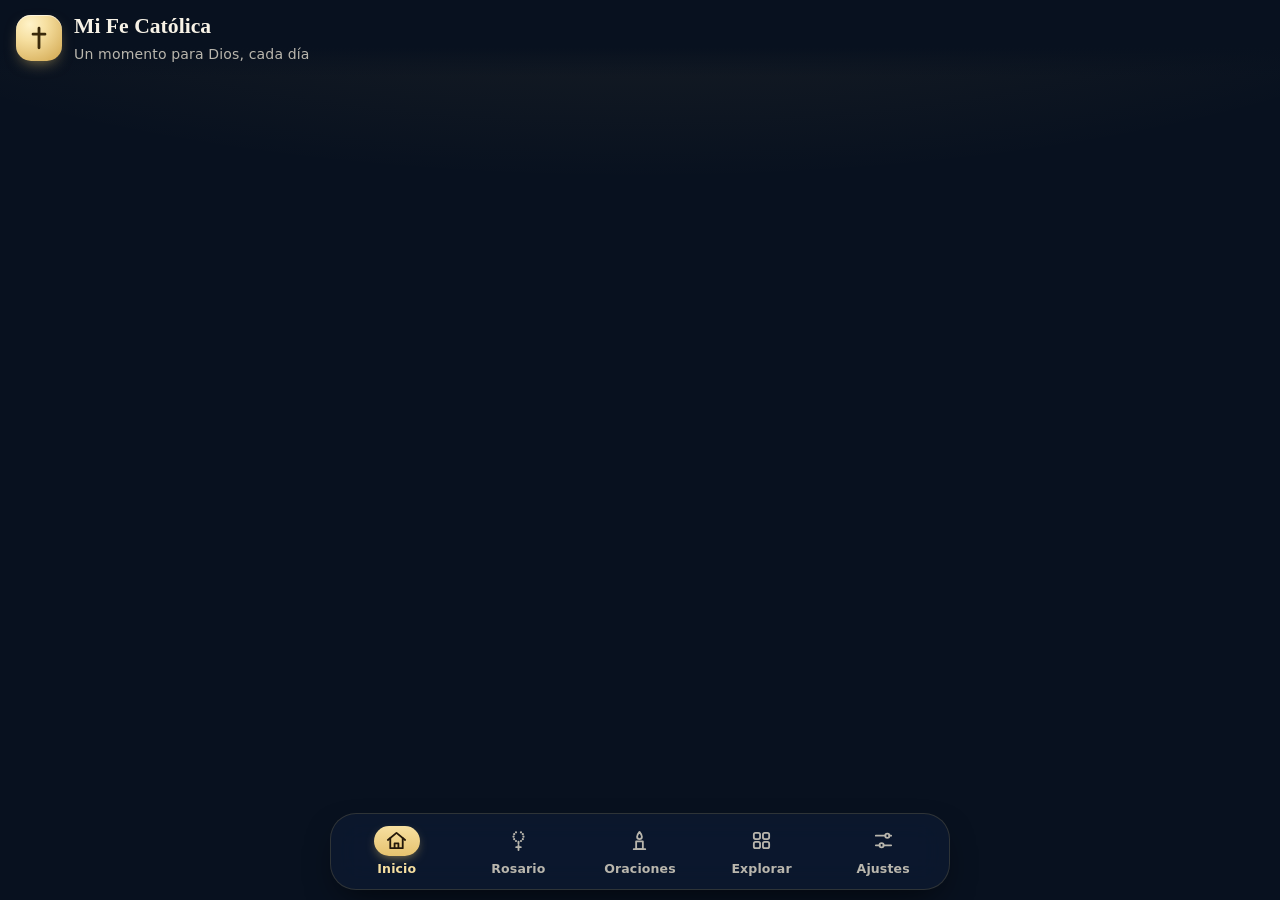
==== commit 2ca2014c: "Mi Fe Católica: música propia, mis canciones, YouTube e historias de los Papas - 6 piezas instrument" ====
--- a/mifecatolica-diseno/index.html
+++ b/mifecatolica-diseno/index.html
@@ -17,6 +17,13 @@
     <div class="marca"><span class="cruz" aria-hidden="true"><svg viewBox="0 0 24 24"><path d="M12 3v18M6.5 8.5h11"/></svg></span><div><strong>Mi Fe Católica</strong><small>Un momento para Dios, cada día</small></div></div>
   </header>
   <main id="main" tabindex="-1"></main>
+  <div id="mini" class="mini oculto" role="region" aria-label="Música sonando">
+    <div class="mini-barra"><i id="miniBarra"></i></div>
+    <button class="mini-abrir" data-a="ir:musica" aria-label="Abrir música"><span id="miniTapa" class="mini-tapa"></span><span class="mini-txt"><strong id="miniTit"></strong><small id="miniSub"></small></span></button>
+    <button class="mini-btn" id="miniPlay" data-a="mini:play" aria-label="Pausar"></button>
+    <button class="mini-btn" data-a="mini:sig" aria-label="Siguiente"><svg viewBox="0 0 24 24"><path d="M6 6l8 6-8 6zM17 6v12"/></svg></button>
+    <button class="mini-btn chico" data-a="mini:cerrar" aria-label="Cerrar"><svg viewBox="0 0 24 24"><path d="M7 7l10 10M17 7L7 17"/></svg></button>
+  </div>
   <nav class="bottom" aria-label="Navegación principal">
     <button data-a="ir:inicio"><span class="ic" aria-hidden="true"><svg viewBox="0 0 24 24"><path d="M3 11.5L12 4l9 7.5"/><path d="M5.5 9.5V20h13V9.5"/><path d="M10 20v-5h4v5"/></svg></span>Inicio</button>
     <button data-a="ir:rosario"><span class="ic" aria-hidden="true"><svg viewBox="0 0 24 24"><circle cx="14.6" cy="3.5" r="1.15" fill="currentColor" stroke="none"/><circle cx="16.5" cy="5.4" r="1.15" fill="currentColor" stroke="none"/><circle cx="17.2" cy="8.0" r="1.15" fill="currentColor" stroke="none"/><circle cx="16.5" cy="10.6" r="1.15" fill="currentColor" stroke="none"/><circle cx="14.6" cy="12.5" r="1.15" fill="currentColor" stroke="none"/><circle cx="9.4" cy="12.5" r="1.15" fill="currentColor" stroke="none"/><circle cx="7.5" cy="10.6" r="1.15" fill="currentColor" stroke="none"/><circle cx="6.8" cy="8.0" r="1.15" fill="currentColor" stroke="none"/><circle cx="7.5" cy="5.4" r="1.15" fill="currentColor" stroke="none"/><circle cx="9.4" cy="3.5" r="1.15" fill="currentColor" stroke="none"/><path d="M12 13.2v2.3M12 17v5M9.6 19h4.8"/><circle cx="12" cy="13.2" r=".1"/></svg></span>Rosario</button>
--- a/mifecatolica-diseno/css/app.css
+++ b/mifecatolica-diseno/css/app.css
@@ -188,33 +188,98 @@
 
 body.modo-rezo header.top, body.modo-rezo nav.bottom { display: none; }
 body.modo-rezo main { padding: 0; max-width: none; animation: none; }
-.rezo { position: fixed; inset: 0; z-index: 40; display: flex; flex-direction: column; background: radial-gradient(90% 60% at 50% 38%, #172a58 0%, #091330 45%, #040814 80%); color: #f6f0e1;
+.rezo { position: fixed; inset: 0; z-index: 40; display: flex; flex-direction: column; overflow: hidden; isolation: isolate; background: #03060f; color: #f6f0e1;
   padding: calc(var(--sat) + 8px) 14px calc(var(--sab) + 14px); }
-.rezo::before { content: ''; position: absolute; inset: 0; pointer-events: none; background: radial-gradient(40% 25% at 50% 38%, rgba(246,223,160,.12), transparent 70%); }
-.rezo-top { display: flex; align-items: flex-start; gap: 10px; position: relative; }
-.rezo-top .btn-atras { background: rgba(255,255,255,.08); border-color: rgba(255,255,255,.16); color: #fff; font-size: 1.1em; box-shadow: none; }
+/* Fondo: la misma pintura, desenfocada y oscura, para que todo el ambiente tome sus colores */
+.rezo-fondo { position: absolute; inset: -40px; z-index: -2; background-size: cover; background-position: center; filter: blur(34px) saturate(1.3) brightness(.42); transform: scale(1.15); transition: background-image .6s; }
+.rezo::before { content: ''; position: absolute; inset: 0; z-index: -1; pointer-events: none;
+  background: radial-gradient(70% 45% at 50% 42%, rgba(255,236,180,.10), transparent 70%), linear-gradient(180deg, rgba(3,6,15,.55), rgba(3,6,15,.1) 30%, rgba(3,6,15,.25) 60%, rgba(3,6,15,.85)); }
+.rezo-top { display: flex; align-items: center; gap: 10px; position: relative; }
+.rezo-top .btn-atras { background: rgba(0,0,0,.28); border-color: rgba(255,255,255,.18); color: #fff; box-shadow: none; -webkit-backdrop-filter: blur(8px); backdrop-filter: blur(8px); }
 .rezo-cab { flex: 1; text-align: center; min-width: 0; }
-.rezo-cab .eyebrow { color: #e6c36f; }
-.rezo-cab h2 { color: #f6dfa0; font-size: 1.3em; margin: 2px 0 0; min-height: 1.3em; text-shadow: 0 2px 14px rgba(230,195,111,.35); }
-.rezo-cab .sub { color: #c9c3b3; font-size: .82em; }
-.rezo-lienzo { flex: 1; min-height: 0; display: flex; align-items: center; justify-content: center; position: relative; margin: 4px 0; }
-.rezo-lienzo svg { width: 100%; height: 100%; max-width: 560px; touch-action: manipulation; cursor: pointer; filter: drop-shadow(0 10px 24px rgba(0,0,0,.5)); }
-.cuenta { transition: fill .25s, r .25s; }
-.cuenta-actual { filter: url(#brillo); animation: latido 1.6s ease-in-out infinite; }
-@keyframes latido { 50% { opacity: .78; } }
-.rezo-texto { background: rgba(4,9,22,.66); border: 1px solid rgba(230,195,111,.24); border-radius: 20px; padding: 14px 16px; max-height: 30vh; overflow-y: auto;
-  font-family: var(--serif); line-height: 1.65; font-size: 1em; color: #f6f0e1; margin-bottom: 10px; white-space: pre-line; -webkit-backdrop-filter: blur(8px); backdrop-filter: blur(8px); box-shadow: inset 0 1px 0 rgba(255,255,255,.05); }
-.rezo-controles { display: grid; grid-template-columns: 1fr 1.25fr 1fr; gap: 12px; align-items: center; }
-.rezo-controles button { min-height: 72px; border-radius: 24px; border: 1px solid rgba(230,195,111,.3); background: rgba(255,255,255,.07); color: #fff; font-size: .95em; font-weight: 700;
-  display: flex; flex-direction: column; align-items: center; justify-content: center; gap: 2px; }
-.rezo-controles button .ic { font-size: 1.5em; line-height: 1; }
-.rezo-controles button.play { background: linear-gradient(180deg, #fbe7b0 0%, #f6dfa0 25%, #d4a83f 100%); color: #23180a; border: 0; min-height: 86px;
-  box-shadow: 0 12px 28px -10px rgba(230,195,111,.8), inset 0 1px 0 rgba(255,255,255,.6); }
-.rezo-opciones { display: flex; justify-content: center; gap: 8px; margin-bottom: 10px; flex-wrap: wrap; }
-.rezo-opciones button { background: rgba(255,255,255,.06); border: 1px solid rgba(255,255,255,.14); color: #e9dfc4; border-radius: 99px; min-height: 42px; padding: 4px 14px; font-size: .78em; font-weight: 600; }
-.rezo-opciones button.activo { background: rgba(230,195,111,.22); border-color: #e6c36f; color: #fff; }
-.credito-arte { text-align: center; color: #a49d8b; font-size: .64em; margin-top: -2px; margin-bottom: 6px; }
-@media (max-height: 700px) { .rezo-texto { max-height: 22vh; font-size: .92em; } .rezo-controles button { min-height: 60px; } .rezo-controles button.play { min-height: 68px; } }
+.rezo-cab .eyebrow { color: #f0cf7a; font-size: .64em; }
+.rezo-cab h2 { color: #fff4d2; font-size: 1.32em; margin: 2px 0 0; min-height: 1.3em; text-shadow: 0 2px 16px rgba(240,200,110,.45), 0 1px 2px rgba(0,0,0,.6); }
+.rezo-cab .sub { color: #e6dcc2; font-size: .78em; white-space: nowrap; overflow: hidden; text-overflow: ellipsis; }
+.rezo-cuenta { flex: none; min-width: 50px; text-align: center; font-family: var(--serif); font-weight: 700; color: #fff4d2; font-size: 1em; line-height: 1;
+  padding: 8px 6px; border-radius: 14px; background: rgba(0,0,0,.28); border: 1px solid rgba(255,255,255,.16); }
+.rezo-cuenta small { display: block; font-family: var(--sans); font-size: .6em; color: #cfc6ad; font-weight: 600; margin-top: 2px; }
+.rezo-barra { height: 4px; border-radius: 99px; background: rgba(255,255,255,.12); margin: 10px 4px 0; overflow: hidden; }
+.rezo-barra > div { height: 100%; border-radius: 99px; background: linear-gradient(90deg, #c99a3c, #fff0bd); box-shadow: 0 0 10px rgba(246,215,125,.8); transition: width .4s ease; }
+.decena { display: flex; justify-content: center; gap: 6px; margin-top: 8px; }
+.decena i { width: 8px; height: 8px; border-radius: 50%; background: rgba(255,255,255,.22); transition: background-color .3s, transform .3s; }
+.decena i.si { background: #f3d58a; box-shadow: 0 0 8px rgba(243,213,138,.8); }
+.decena i.si:last-of-type { transform: scale(1.35); }
+.rezo-lienzo { flex: 1; min-height: 0; display: flex; align-items: center; justify-content: center; position: relative; margin: 2px -8px 0; }
+.rezo-lienzo svg { width: 100%; height: 100%; max-width: 600px; touch-action: manipulation; cursor: pointer; overflow: visible; }
+.rezo-lienzo .kb { transform-box: view-box; transform-origin: 200px 280px; animation: respirar 26s ease-in-out infinite alternate; }
+@keyframes respirar { from { transform: scale(1); } to { transform: scale(1.06); } }
+.cuenta { transition: opacity .25s; }
+.halo { transform-box: fill-box; transform-origin: center; animation: halo 2.2s ease-in-out infinite; }
+@keyframes halo { 50% { transform: scale(1.18); opacity: .75; } }
+.onda { transform-box: fill-box; transform-origin: center; animation: onda 2.2s ease-out infinite; }
+@keyframes onda { from { transform: scale(1); opacity: .9; } to { transform: scale(2.4); opacity: 0; } }
+.cuenta-actual { filter: url(#brillo); }
+.rezo-texto { background: rgba(3,6,15,.55); border: 1px solid rgba(240,207,122,.22); border-radius: 20px; padding: 10px 14px; max-height: 17vh; overflow-y: auto;
+  font-family: var(--serif); line-height: 1.55; font-size: .9em; color: #f6f0e1; margin: 4px 0 10px; white-space: pre-line; -webkit-backdrop-filter: blur(14px); backdrop-filter: blur(14px); box-shadow: 0 10px 30px -14px rgba(0,0,0,.8); }
+.rezo-controles { display: grid; grid-template-columns: 1fr auto 1fr; gap: 10px; align-items: center; justify-items: center; }
+.rezo-controles button { border: 0; background: none; color: #fff; display: flex; flex-direction: column; align-items: center; gap: 4px; font-size: .74em; font-weight: 600; padding: 0; }
+.rezo-controles button svg { fill: none; stroke: currentColor; stroke-width: 2.6; stroke-linecap: round; stroke-linejoin: round; }
+.rezo-controles button svg .relleno { fill: currentColor; stroke: none; }
+.rezo-controles .redondo svg { width: 64px; height: 64px; padding: 19px; border-radius: 50%; background: rgba(255,255,255,.1); border: 1px solid rgba(255,255,255,.22);
+  -webkit-backdrop-filter: blur(10px); backdrop-filter: blur(10px); box-shadow: 0 8px 22px -10px rgba(0,0,0,.8), inset 0 1px 0 rgba(255,255,255,.18); transition: transform .14s; }
+.rezo-controles .redondo span { color: #e6dcc2; }
+.rezo-controles .play svg { width: 86px; height: 86px; padding: 24px; border-radius: 50%; color: #2a1c06;
+  background: radial-gradient(circle at 35% 30%, #fffbe8, #f6dfa0 40%, #d4a83f); box-shadow: 0 0 0 6px rgba(246,223,160,.16), 0 14px 32px -10px rgba(240,190,70,.85), inset 0 1px 0 rgba(255,255,255,.7); transition: transform .14s; }
+.rezo-controles .play span { color: #f6dfa0; font-weight: 700; }
+.rezo-controles button:active svg { transform: scale(.93); }
+.rezo-opciones { display: flex; justify-content: center; gap: 6px; margin-bottom: 12px; flex-wrap: nowrap; }
+.rezo-opciones button { background: rgba(0,0,0,.25); border: 1px solid rgba(255,255,255,.16); color: #e9dfc4; border-radius: 99px; min-height: 38px; padding: 4px 10px; font-size: .68em; font-weight: 600; white-space: nowrap;
+  -webkit-backdrop-filter: blur(8px); backdrop-filter: blur(8px); }
+.rezo-opciones button.activo { background: rgba(240,207,122,.24); border-color: #f0cf7a; color: #fff; }
+.credito-arte { text-align: center; color: rgba(230,220,194,.6); font-size: .6em; margin: -4px 0 4px; }
+@media (max-height: 720px) { .rezo-texto { max-height: 14vh; font-size: .86em; } .rezo-controles .redondo svg { width: 54px; height: 54px; padding: 16px; } .rezo-controles .play svg { width: 70px; height: 70px; padding: 19px; } .decena { display: none; } }
+
+/* ---------- Ajustes ---------- */
+.aj { padding: 16px 16px 14px; }
+.aj-cab { display: flex; align-items: center; gap: 12px; margin-bottom: 8px; padding-bottom: 12px; border-bottom: 1px solid var(--line2); }
+.aj-cab h3 { margin: 0; font-size: 1.08em; }
+.aj-cab small { color: var(--tx2); font-size: .74em; display: block; }
+.aj-ico { width: 44px; height: 44px; border-radius: 14px; display: grid; place-items: center; font-size: 1.25em; flex: none;
+  background: linear-gradient(145deg, rgba(230,195,111,.26), rgba(230,195,111,.06)); border: 1px solid var(--line); }
+.aj .lbl { font-size: .84em; color: var(--tx2); margin-top: 12px; }
+.segmentado.letras button { display: flex; flex-direction: column; align-items: center; justify-content: center; gap: 0; min-height: 64px; line-height: 1.1; font-size: .78em; }
+.aa { font-family: var(--serif); font-weight: 700; }
+.aa.a1 { font-size: 1.15em; } .aa.a2 { font-size: 1.45em; } .aa.a3 { font-size: 1.75em; }
+.temas, .voces { display: grid; grid-template-columns: 1fr 1fr; gap: 10px; }
+.tema-op, .voz-op { display: flex; flex-direction: column; align-items: flex-start; gap: 2px; text-align: left; padding: 12px; border-radius: 18px; border: 1.5px solid var(--line); background: var(--bg2); color: var(--tx); position: relative; transition: border-color .2s, box-shadow .2s, transform .14s; }
+.tema-op:active, .voz-op:active { transform: scale(.97); }
+.tema-op.activo, .voz-op.activo { border-color: var(--gold); box-shadow: 0 0 0 3px rgba(230,195,111,.18); }
+.tema-op.activo::after, .voz-op.activo::after { content: '✓'; position: absolute; top: 8px; right: 8px; width: 22px; height: 22px; border-radius: 50%; display: grid; place-items: center; font-size: .7em; font-weight: 800; background: var(--gold); color: #23180a; }
+body.claro .tema-op.activo::after, body.claro .voz-op.activo::after { color: #fff; }
+.tema-op b, .voz-op b { font-size: .88em; } .tema-op small, .voz-op small { color: var(--tx2); font-size: .7em; line-height: 1.3; }
+.voz-op > span { font-size: 1.4em; margin-bottom: 4px; }
+.tema-muestra { display: flex; flex-direction: column; gap: 4px; width: 100%; height: 54px; padding: 8px; border-radius: 12px; margin-bottom: 8px; }
+.tema-muestra i { display: block; height: 8px; border-radius: 4px; }
+.tema-op.oscuro .tema-muestra { background: #0d1a30; } .tema-op.oscuro .tema-muestra i { background: #22365e; } .tema-op.oscuro .tema-muestra i:first-child { background: #e6c36f; width: 50%; }
+.tema-op.claro .tema-muestra { background: #f7f2e7; border: 1px solid #e6d8b6; } .tema-op.claro .tema-muestra i { background: #e9dfc8; } .tema-op.claro .tema-muestra i:first-child { background: #a57a1c; width: 50%; }
+.int-txt { display: flex; align-items: center; gap: 12px; min-width: 0; }
+.int-ico { font-size: 1.2em; width: 28px; text-align: center; flex: none; }
+.int-txt b { display: block; font-weight: 600; font-size: .95em; line-height: 1.25; }
+.int-txt small { display: block; color: var(--tx2); font-size: .74em; }
+.interruptor { padding: 6px 0; cursor: pointer; }
+.rango { display: flex; align-items: center; gap: 10px; }
+.rango input { flex: 1; }
+.horas { padding: 4px 0 12px; border-bottom: 1px solid var(--line2); }
+.horas .chips { padding-bottom: 4px; }
+.horas .chip { min-height: 42px; padding: 8px 14px; font-variant-numeric: tabular-nums; }
+.proximo { margin: 12px 0; padding: 10px 14px; border-radius: 14px; background: rgba(111,207,151,.1); border: 1px solid rgba(111,207,151,.3); font-size: .84em; }
+.alerta { display: flex; flex-direction: column; align-items: flex-start; gap: 8px; margin: 10px 0; padding: 12px 14px; border-radius: 14px; background: rgba(255,138,128,.1); border: 1px solid rgba(255,138,128,.35); font-size: .84em; }
+.ayuda-det { margin-top: 12px; font-size: .84em; color: var(--tx2); }
+.ayuda-det summary { cursor: pointer; color: var(--gold); font-weight: 700; padding: 6px 0; }
+.ayuda-det ol, .pasos { padding-left: 1.3em; margin: 8px 0; }
+.ayuda-det li, .pasos li { margin-bottom: 8px; }
+.pasos li .btn { display: flex; margin-top: 8px; }
+.aj .item { box-shadow: none; background: var(--bg2); }
 
 /* ---------- Calendario (agenda litúrgica) ---------- */
 .cal-card { background: linear-gradient(180deg, var(--card), color-mix(in srgb, var(--card) 85%, var(--bg))); border: 1px solid var(--line); border-radius: 26px; padding: 14px 12px 14px; margin-bottom: 14px; box-shadow: var(--sombra); }
@@ -334,3 +399,134 @@
 textarea.renglones { font-family: var(--serif); line-height: 32px; background-image: repeating-linear-gradient(180deg, transparent 0 31px, #e4d7b8 31px 32px) !important; background-attachment: local; padding-top: 6px; }
 
 @media (prefers-reduced-motion: reduce) { *, *::before, *::after { animation: none !important; transition: none !important; } }
+
+/* ---------- Música católica ---------- */
+.reproductor { border-radius: 26px; padding: 14px; margin-bottom: 14px; border: 1px solid var(--line); box-shadow: var(--sombra);
+  background: radial-gradient(120% 80% at 0 0, rgba(30,215,96,.14), transparent 55%), radial-gradient(100% 80% at 100% 0, rgba(230,195,111,.16), transparent 60%), var(--card); }
+.rep-cab { margin: 0 2px 10px; } .rep-cab strong { display: block; font-family: var(--serif); font-size: 1.1em; }
+iframe.spotify { display: block; width: 100%; height: 352px; border: 0; border-radius: 14px; background: #121212; }
+.rep-pie { display: flex; align-items: center; justify-content: space-between; gap: 10px; margin-top: 10px; font-size: .72em; color: var(--tx2); }
+.rep-pie .btn { flex: none; min-height: 40px; font-size: 1.15em; }
+.discos { display: grid; grid-template-columns: repeat(2, 1fr); gap: 12px; margin-bottom: 16px; }
+@media (min-width: 560px) { .discos { grid-template-columns: repeat(3, 1fr); } }
+.disco { display: flex; flex-direction: column; align-items: flex-start; gap: 3px; padding: 10px; text-align: left; border-radius: 20px; border: 1.5px solid var(--line); background: var(--card); color: var(--tx); box-shadow: var(--sombra-suave); transition: transform .14s, border-color .2s; }
+.disco:active { transform: scale(.97); }
+.disco.activo { border-color: var(--gold); box-shadow: 0 0 0 3px rgba(230,195,111,.18); }
+.tapa-disco { position: relative; width: 100%; aspect-ratio: 1; border-radius: 14px; margin-bottom: 6px; display: grid; place-items: center; overflow: hidden;
+  background: linear-gradient(145deg, hsl(var(--h) 55% 45%), hsl(var(--h) 60% 22%)); background-size: cover; background-position: center; box-shadow: 0 8px 18px -10px rgba(0,0,0,.7); }
+.tapa-disco.redonda { border-radius: 50%; }
+.tapa-disco > i { font-style: normal; font-size: 2.2em; opacity: .9; }
+.tapa-disco[style*="url"] > i { display: none; }
+.disco strong { font-size: .88em; line-height: 1.25; } .disco small { color: var(--tx2); font-size: .7em; line-height: 1.3; }
+.eq { position: absolute; right: 8px; bottom: 8px; display: flex; align-items: flex-end; gap: 3px; height: 22px; padding: 4px 6px; border-radius: 8px; background: rgba(0,0,0,.55); }
+.eq i { width: 4px; background: #f6dfa0; border-radius: 2px; animation: eq 1s ease-in-out infinite; }
+.eq i:nth-child(2) { animation-delay: .2s; } .eq i:nth-child(3) { animation-delay: .4s; }
+@keyframes eq { 0%, 100% { height: 4px; } 50% { height: 14px; } }
+
+/* ---------- Pestañas de música ---------- */
+.tabs-musica { display: grid; grid-template-columns: repeat(4, 1fr); gap: 4px; padding: 5px; margin: 0 0 14px; border-radius: 20px; background: var(--bg2); border: 1px solid var(--line2); }
+.tabs-musica button { border: 0; background: none; color: var(--tx2); border-radius: 15px; min-height: 58px; display: flex; flex-direction: column; align-items: center; justify-content: center; gap: 2px; font-size: .66em; font-weight: 700; padding: 4px 2px; }
+.tabs-musica button span { font-size: 1.5em; line-height: 1; }
+.tabs-musica button.activo { background: linear-gradient(180deg, var(--gold2), var(--gold)); color: #23180a; box-shadow: 0 6px 14px -8px rgba(230,195,111,.9); }
+body.claro .tabs-musica button.activo { color: #fff; background: linear-gradient(180deg, #c09235, #93691a); }
+
+/* ---------- Reproductor propio ---------- */
+.rp { position: relative; overflow: hidden; isolation: isolate; border-radius: 28px; padding: 22px 18px 18px; margin-bottom: 16px; text-align: center; color: #fff; border: 1px solid rgba(230,195,111,.3); box-shadow: 0 18px 40px -18px rgba(0,0,0,.8); background: #070c18; }
+.rp-fondo { position: absolute; inset: -30px; z-index: -1; background-size: cover; background-position: center; filter: blur(28px) brightness(.45) saturate(1.3); }
+.rp-tapa { width: min(62vw, 250px); aspect-ratio: 1; margin: 0 auto 16px; border-radius: 22px; background-size: cover; background-position: center; box-shadow: 0 22px 40px -14px rgba(0,0,0,.85), 0 0 0 1px rgba(255,255,255,.12); }
+.rp-info h2 { margin: 4px 0 2px; color: #fff6da; font-size: 1.35em; }
+.rp-info small { color: #e2d8bd; font-size: .78em; }
+.rp-info .eyebrow { color: #f0cf7a; }
+#rpBarra { width: 100%; margin: 14px 0 0; accent-color: #f0cf7a; }
+.rp-tiempo { font-size: .72em; color: #d9cfb4; font-variant-numeric: tabular-nums; }
+.rp-ctrl { display: flex; align-items: center; justify-content: center; gap: 22px; margin-top: 10px; }
+.rp-ctrl button { border: 0; background: none; color: #fff; padding: 0; }
+.rp-ctrl svg { fill: none; stroke: currentColor; stroke-width: 2.6; stroke-linecap: round; stroke-linejoin: round; }
+.rp-ctrl svg .relleno { fill: currentColor; stroke: none; }
+.rp-ctrl .redondo svg { width: 56px; height: 56px; padding: 16px; border-radius: 50%; background: rgba(255,255,255,.12); border: 1px solid rgba(255,255,255,.2); }
+.rp-ctrl .play svg { width: 76px; height: 76px; padding: 21px; border-radius: 50%; color: #2a1c06; background: radial-gradient(circle at 35% 30%, #fffbe8, #f6dfa0 40%, #d4a83f); box-shadow: 0 0 0 6px rgba(246,223,160,.16), 0 12px 28px -10px rgba(240,190,70,.85); }
+.rp-ctrl button:active svg { transform: scale(.93); }
+.pistas { display: flex; flex-direction: column; gap: 8px; margin-bottom: 16px; }
+.pista { display: flex; align-items: center; gap: 12px; width: 100%; padding: 8px 12px 8px 8px; border-radius: 18px; border: 1px solid var(--line); background: var(--card); color: var(--tx); text-align: left; box-shadow: var(--sombra-suave); transition: transform .14s, border-color .2s; }
+.pista:active { transform: scale(.98); }
+.pista-tapa { position: relative; flex: none; width: 56px; height: 56px; border-radius: 14px; background-size: cover; background-position: center; display: grid; place-items: center; }
+.pista-tapa > i { font-style: normal; font-size: 1.4em; }
+.mia-tapa { background: linear-gradient(145deg, #3a2a6b, #1a2d52); }
+.pista-txt { flex: 1; min-width: 0; } .pista-txt strong { display: block; font-size: .94em; line-height: 1.25; } .pista-txt small { color: var(--tx2); font-size: .74em; }
+.pista-ic { color: var(--gold); font-size: .9em; width: 34px; height: 34px; border-radius: 50%; display: grid; place-items: center; border: 1px solid var(--line); flex: none; }
+.pista .eq, .disco .eq { display: none; }
+.sonando .pista, .pista.sonando { border-color: var(--gold); box-shadow: 0 0 0 3px rgba(230,195,111,.16); }
+.sonando .eq, .pista.sonando .eq { display: flex; }
+.pista.sonando .pista-ic { visibility: hidden; }
+.mia { display: flex; gap: 8px; align-items: center; } .mia .pista { flex: 1; }
+.mia-borrar { flex: none; width: 46px; height: 46px; border-radius: 14px; border: 1px solid var(--line); background: var(--card); color: var(--tx2); }
+.vacio { display: flex; gap: 14px; align-items: flex-start; } .vacio > span { font-size: 2em; } .vacio p { margin: 0; font-size: .88em; color: var(--tx2); }
+
+/* ---------- YouTube ---------- */
+.yt { margin-bottom: 14px; }
+.yt-marco { position: relative; aspect-ratio: 16 / 9; border-radius: 18px; overflow: hidden; background: #000; box-shadow: var(--sombra); }
+.yt-marco iframe { position: absolute; inset: 0; width: 100%; height: 100%; border: 0; }
+.yt-info { margin: 10px 2px; } .yt-info strong { display: block; line-height: 1.3; } .yt-info small { color: var(--tx2); font-size: .78em; }
+.yt-fila { display: flex; gap: 8px; margin-bottom: 10px; } .yt-fila input { flex: 1; } .yt-fila .btn { flex: none; width: 56px; padding: 0; }
+.yt-tapa { aspect-ratio: 16 / 9 !important; background-color: #111; }
+.disco-v { position: relative; } .disco-v .disco { width: 100%; height: 100%; } .disco-v.activo .disco { border-color: var(--gold); }
+.disco-v .mia-borrar { position: absolute; top: 14px; right: 14px; width: 30px; height: 30px; border-radius: 50%; background: rgba(0,0,0,.6); color: #fff; border: 0; font-size: .8em; }
+
+/* ---------- Mini reproductor (encima de la barra) ---------- */
+.mini { position: fixed; left: 14px; right: 14px; bottom: calc(var(--sab) + 92px); z-index: 29; max-width: 600px; margin: 0 auto; display: flex; align-items: center; gap: 4px; padding: 7px 8px 7px 7px; border-radius: 20px; overflow: hidden;
+  background: color-mix(in srgb, var(--card2) 88%, transparent); border: 1px solid var(--line); -webkit-backdrop-filter: blur(16px); backdrop-filter: blur(16px); box-shadow: 0 12px 28px -12px rgba(0,0,0,.75); animation: subir .3s ease both; }
+@keyframes subir { from { transform: translateY(20px); opacity: 0; } }
+.mini-barra { position: absolute; left: 0; right: 0; bottom: 0; height: 3px; background: rgba(255,255,255,.08); } .mini-barra i { display: block; height: 100%; width: 0; background: linear-gradient(90deg, #c99a3c, #f6dfa0); transition: width .5s linear; }
+.mini-abrir { flex: 1; min-width: 0; display: flex; align-items: center; gap: 10px; border: 0; background: none; color: var(--tx); text-align: left; padding: 0; }
+.mini-tapa { flex: none; width: 44px; height: 44px; border-radius: 12px; background: linear-gradient(145deg, #3a2a6b, #1a2d52) center / cover; }
+.mini-txt { min-width: 0; } .mini-txt strong { display: block; font-size: .84em; white-space: nowrap; overflow: hidden; text-overflow: ellipsis; } .mini-txt small { display: block; color: var(--tx2); font-size: .68em; white-space: nowrap; overflow: hidden; text-overflow: ellipsis; }
+.mini-btn { flex: none; width: 44px; height: 44px; border: 0; border-radius: 50%; background: none; color: var(--tx); display: grid; place-items: center; padding: 0; }
+.mini-btn svg { width: 22px; height: 22px; fill: none; stroke: currentColor; stroke-width: 2.4; stroke-linecap: round; stroke-linejoin: round; } .mini-btn svg .relleno { fill: currentColor; stroke: none; }
+#miniPlay { background: linear-gradient(180deg, var(--gold2), var(--gold)); color: #23180a; }
+.mini-btn.chico { width: 34px; color: var(--tx2); } .mini-btn.chico svg { width: 18px; height: 18px; }
+body.con-mini main { padding-bottom: calc(var(--sab) + 180px); }
+body.modo-rezo .mini { display: none; }
+
+/* ---------- Historias de los Papas ---------- */
+.historias { display: flex; gap: 14px; overflow-x: auto; padding: 4px 2px 14px; scrollbar-width: none; margin-bottom: 4px; }
+.historias::-webkit-scrollbar { display: none; }
+.hist-burbuja { flex: none; display: flex; flex-direction: column; align-items: center; gap: 6px; width: 76px; border: 0; background: none; color: var(--tx); padding: 0; }
+.hist-burbuja small { font-size: .66em; font-weight: 600; text-align: center; line-height: 1.2; color: var(--tx2); }
+.hist-burbuja .av-papa { width: 70px; height: 70px; box-shadow: 0 0 0 3px var(--bg), 0 0 0 5.5px #e6c36f; }
+.hist-burbuja:not(.vista) .av-papa { box-shadow: 0 0 0 3px var(--bg), 0 0 0 5.5px transparent; background-clip: padding-box; }
+.hist-burbuja:not(.vista) { --aro: conic-gradient(#f6dfa0, #e08a3c, #c43b6b, #8b5cf6, #f6dfa0); }
+.hist-burbuja:not(.vista) .av-papa { outline: 3px solid transparent; position: relative; }
+.hist-burbuja:not(.vista) .av-papa::before { content: ''; position: absolute; inset: -7px; border-radius: 50%; background: var(--aro); z-index: -1; }
+.hist-burbuja:not(.vista) .av-papa::after { content: ''; position: absolute; inset: -3px; border-radius: 50%; background: var(--bg); z-index: -1; }
+.hist-burbuja.vista .av-papa { box-shadow: 0 0 0 3px var(--bg), 0 0 0 5px var(--line); }
+.av-papa { position: relative; isolation: isolate; flex: none; width: 46px; height: 46px; border-radius: 50%; background-size: cover; background-position: center; display: grid; place-items: center; }
+.av-papa b { position: relative; z-index: 1; font-family: var(--serif); color: #fff; font-size: .78em; letter-spacing: .02em; text-shadow: 0 1px 6px rgba(0,0,0,.9); padding: 2px 6px; border-radius: 99px; background: rgba(0,0,0,.45); }
+.frase-papa { display: block; width: 100%; text-align: left; border: 1px solid var(--line); border-radius: 20px; padding: 16px; color: #fff; background-size: cover; background-position: center; box-shadow: var(--sombra-suave); }
+.frase-papa q { display: block; font-family: var(--serif); font-size: .98em; line-height: 1.45; quotes: '«' '»'; margin-bottom: 8px; }
+.frase-papa small { color: #f6dfa0; font-size: .72em; font-weight: 600; }
+
+.historia { position: fixed; inset: 0; z-index: 45; overflow: hidden; isolation: isolate; color: #fff; background: #000; display: flex; flex-direction: column; padding: calc(var(--sat) + 10px) 16px calc(var(--sab) + 18px); }
+.hist-img { position: absolute; inset: 0; z-index: -2; background-size: cover; background-position: center; animation: kenburns 12s ease-out both; }
+@keyframes kenburns { from { transform: scale(1.18) translate(2%, 2%); } to { transform: scale(1.02) translate(0, 0); } }
+.historia::before { content: ''; position: absolute; inset: 0; z-index: -1; background: linear-gradient(180deg, rgba(0,0,0,.55), rgba(0,0,0,.05) 28%, rgba(0,0,0,.35) 55%, rgba(0,0,0,.9)); }
+.hist-barras { display: flex; gap: 4px; position: relative; z-index: 3; }
+.hist-barras i { flex: 1; height: 3px; border-radius: 3px; background: rgba(255,255,255,.3); overflow: hidden; }
+.hist-barras i b { display: block; height: 100%; width: 0; background: #fff; }
+.hist-barras i.llena b { width: 100%; }
+.hist-barras i.activa b { animation: llenar linear forwards; }
+@keyframes llenar { to { width: 100%; } }
+.hist-top { display: flex; align-items: center; gap: 10px; margin-top: 12px; position: relative; z-index: 3; }
+.hist-top > div { flex: 1; } .hist-top strong { display: block; font-size: .95em; text-shadow: 0 1px 6px rgba(0,0,0,.7); } .hist-top small { color: #e6dcc2; font-size: .72em; }
+.hist-top .av-papa { width: 42px; height: 42px; box-shadow: 0 0 0 2px #f6dfa0; }
+.hist-top .btn-atras { background: rgba(0,0,0,.3); border-color: rgba(255,255,255,.25); color: #fff; box-shadow: none; }
+.hist-zona { position: absolute; top: 90px; bottom: 90px; z-index: 1; border: 0; background: transparent; }
+.hist-zona.izq { left: 0; width: 34%; } .hist-zona.der { right: 0; width: 66%; }
+.hist-texto { margin-top: auto; position: relative; z-index: 2; pointer-events: none; padding-bottom: 10px; }
+.hist-comillas { display: block; font-family: var(--serif); font-size: 5em; line-height: .6; color: #f6dfa0; opacity: .9; height: 46px; }
+.hist-texto q { display: block; font-family: var(--serif); font-size: 1.5em; line-height: 1.38; font-weight: 600; quotes: none; text-shadow: 0 2px 16px rgba(0,0,0,.7); }
+body.letra-grande .hist-texto q, body.letra-muy-grande .hist-texto q { font-size: 1.3em; }
+.hist-texto q span { opacity: 0; display: inline; animation: palabra .5s ease forwards; }
+@keyframes palabra { from { opacity: 0; filter: blur(4px); } to { opacity: 1; filter: blur(0); } }
+.hist-texto small { display: block; margin-top: 14px; color: #f6dfa0; font-size: .8em; font-weight: 600; line-height: 1.4; opacity: 0; animation: palabra .6s ease 1.6s forwards; }
+.hist-acciones { display: flex; gap: 10px; position: relative; z-index: 3; }
+.hist-acciones .btn { flex: 1; background: rgba(255,255,255,.14); color: #fff; border-color: rgba(255,255,255,.25); -webkit-backdrop-filter: blur(10px); backdrop-filter: blur(10px); box-shadow: none; }
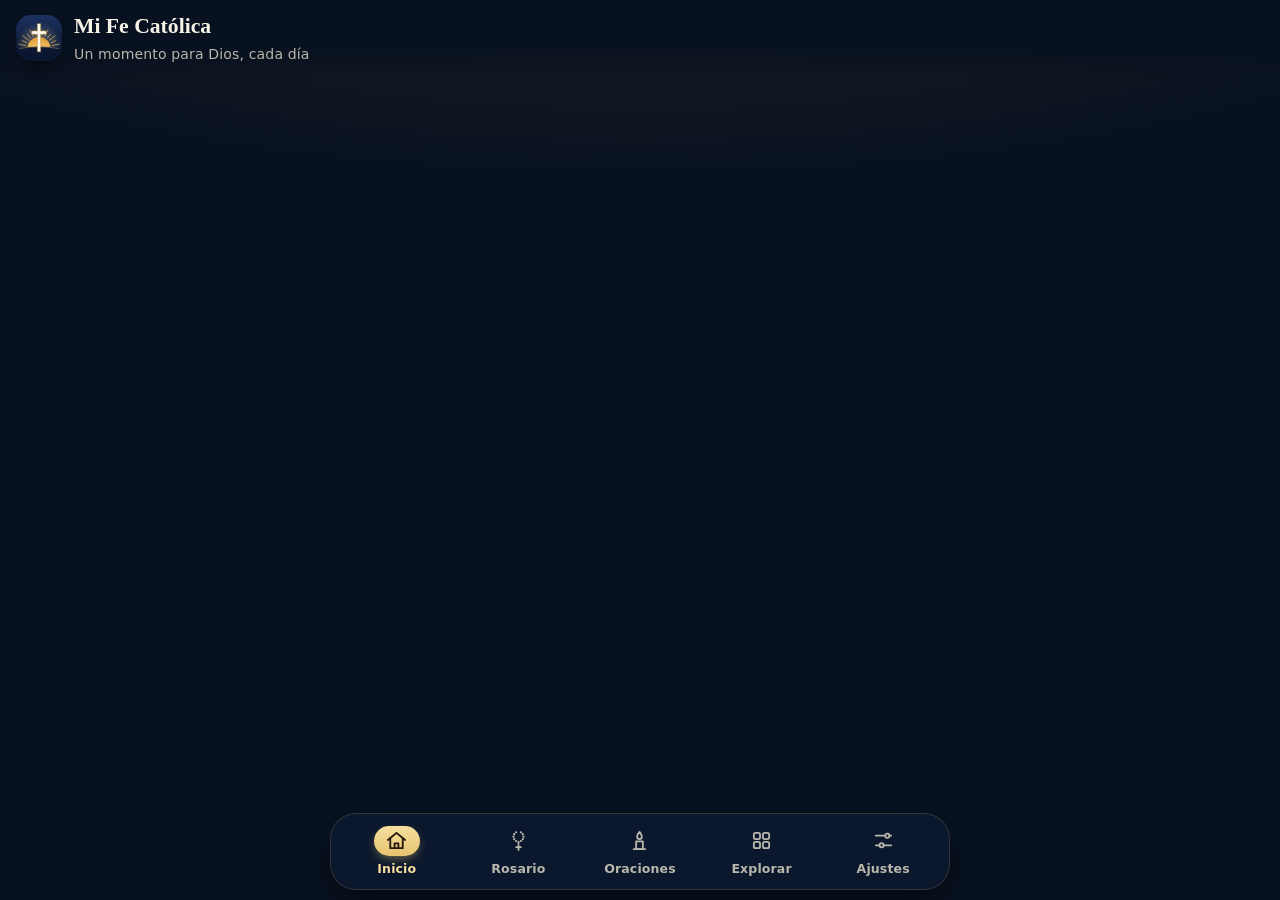
==== commit 28eba87d: "Mi Fe Católica: logo nuevo «Cruz y amanecer» (ícono de la app, arranque y cabecera) Co-Authored-By: " ====
--- a/mifecatolica-diseno/index.html
+++ b/mifecatolica-diseno/index.html
@@ -14,7 +14,7 @@
 <div id="app">
   <header class="top">
     <button class="btn-atras oculto" id="btnAtras" data-a="atras" aria-label="Volver"><svg viewBox="0 0 24 24" aria-hidden="true"><path d="M15 5l-7 7 7 7"/></svg></button>
-    <div class="marca"><span class="cruz" aria-hidden="true"><svg viewBox="0 0 24 24"><path d="M12 3v18M6.5 8.5h11"/></svg></span><div><strong>Mi Fe Católica</strong><small>Un momento para Dios, cada día</small></div></div>
+    <div class="marca"><span class="cruz logo" aria-hidden="true"><img src="icon.svg" alt=""></span><div><strong>Mi Fe Católica</strong><small>Un momento para Dios, cada día</small></div></div>
   </header>
   <main id="main" tabindex="-1"></main>
   <div id="mini" class="mini oculto" role="region" aria-label="Música sonando">
@@ -45,6 +45,7 @@
 <script src="js/datos/fuentes.js"></script>
 <script src="js/datos/frases.js"></script>
 <script src="js/datos/biblia-indice.js"></script>
+<script src="js/datos/voz.js"></script>
 <script src="js/liturgia.js"></script>
 <script src="js/nativo.js"></script>
 <script src="js/app.js"></script>
--- a/mifecatolica-diseno/css/app.css
+++ b/mifecatolica-diseno/css/app.css
@@ -492,15 +492,15 @@
 .historias::-webkit-scrollbar { display: none; }
 .hist-burbuja { flex: none; display: flex; flex-direction: column; align-items: center; gap: 6px; width: 76px; border: 0; background: none; color: var(--tx); padding: 0; }
 .hist-burbuja small { font-size: .66em; font-weight: 600; text-align: center; line-height: 1.2; color: var(--tx2); }
-.hist-burbuja .av-papa { width: 70px; height: 70px; box-shadow: 0 0 0 3px var(--bg), 0 0 0 5.5px #e6c36f; }
-.hist-burbuja:not(.vista) .av-papa { box-shadow: 0 0 0 3px var(--bg), 0 0 0 5.5px transparent; background-clip: padding-box; }
-.hist-burbuja:not(.vista) { --aro: conic-gradient(#f6dfa0, #e08a3c, #c43b6b, #8b5cf6, #f6dfa0); }
-.hist-burbuja:not(.vista) .av-papa { outline: 3px solid transparent; position: relative; }
-.hist-burbuja:not(.vista) .av-papa::before { content: ''; position: absolute; inset: -7px; border-radius: 50%; background: var(--aro); z-index: -1; }
-.hist-burbuja:not(.vista) .av-papa::after { content: ''; position: absolute; inset: -3px; border-radius: 50%; background: var(--bg); z-index: -1; }
-.hist-burbuja.vista .av-papa { box-shadow: 0 0 0 3px var(--bg), 0 0 0 5px var(--line); }
-.av-papa { position: relative; isolation: isolate; flex: none; width: 46px; height: 46px; border-radius: 50%; background-size: cover; background-position: center; display: grid; place-items: center; }
-.av-papa b { position: relative; z-index: 1; font-family: var(--serif); color: #fff; font-size: .78em; letter-spacing: .02em; text-shadow: 0 1px 6px rgba(0,0,0,.9); padding: 2px 6px; border-radius: 99px; background: rgba(0,0,0,.45); }
+.aro { display: grid; place-items: center; width: 80px; height: 80px; border-radius: 50%; padding: 5.5px; background: conic-gradient(from 200deg, #f6dfa0, #e08a3c, #c43b6b, #8b5cf6, #f6dfa0); }
+.hist-burbuja.vista .aro { background: var(--line); }
+.aro .av-papa { width: 100%; height: 100%; box-shadow: 0 0 0 3px var(--bg), inset 0 2px 6px rgba(255,255,255,.25), inset 0 -6px 12px rgba(0,0,0,.35); }
+.av-papa { position: relative; flex: none; width: 46px; height: 46px; border-radius: 50%; overflow: hidden; display: flex; flex-direction: column; align-items: center; justify-content: center; gap: 0;
+  background: radial-gradient(circle at 35% 25%, hsl(var(--h) 70% 58%), hsl(var(--h) 65% 30%) 60%, hsl(var(--h) 60% 16%)); box-shadow: inset 0 2px 6px rgba(255,255,255,.25), inset 0 -6px 12px rgba(0,0,0,.35); }
+.av-papa .llaves { width: 58%; height: 58%; filter: drop-shadow(0 2px 3px rgba(0,0,0,.45)); margin-top: -4px; }
+.av-papa b { font-family: var(--serif); color: #fff6da; font-size: .62em; line-height: 1; letter-spacing: .03em; text-shadow: 0 1px 4px rgba(0,0,0,.8); margin-top: -2px; }
+.hist-top .av-papa .llaves { width: 62%; height: 62%; margin: 0; } .hist-top .av-papa b { display: none; }
+.hist-top .hist-son { width: 46px; height: 46px; font-size: 1.1em; margin-right: 2px; }
 .frase-papa { display: block; width: 100%; text-align: left; border: 1px solid var(--line); border-radius: 20px; padding: 16px; color: #fff; background-size: cover; background-position: center; box-shadow: var(--sombra-suave); }
 .frase-papa q { display: block; font-family: var(--serif); font-size: .98em; line-height: 1.45; quotes: '«' '»'; margin-bottom: 8px; }
 .frase-papa small { color: #f6dfa0; font-size: .72em; font-weight: 600; }
@@ -530,3 +530,60 @@
 .hist-texto small { display: block; margin-top: 14px; color: #f6dfa0; font-size: .8em; font-weight: 600; line-height: 1.4; opacity: 0; animation: palabra .6s ease 1.6s forwards; }
 .hist-acciones { display: flex; gap: 10px; position: relative; z-index: 3; }
 .hist-acciones .btn { flex: 1; background: rgba(255,255,255,.14); color: #fff; border-color: rgba(255,255,255,.25); -webkit-backdrop-filter: blur(10px); backdrop-filter: blur(10px); box-shadow: none; }
+
+/* ---------- Misión: Bienvenidos todos · Vayan y anuncien ---------- */
+.lema { display: flex; align-items: center; gap: 14px; width: 100%; text-align: left; padding: 14px 16px; margin: 0 0 6px; border-radius: var(--r); color: var(--tx);
+  border: 1px solid rgba(230,195,111,.45); background: radial-gradient(120% 140% at 0 0, rgba(230,195,111,.24), transparent 60%), linear-gradient(150deg, var(--card2), var(--card)); box-shadow: var(--sombra); transition: transform .14s; }
+.lema:active { transform: scale(.98); }
+.lema-ic { flex: none; width: 52px; height: 52px; border-radius: 16px; display: grid; place-items: center; font-size: 1.6em; background: linear-gradient(145deg, rgba(230,195,111,.35), rgba(230,195,111,.1)); border: 1px solid var(--line); }
+.lema-txt { flex: 1; min-width: 0; } .lema-txt small { display: block; color: var(--gold); font-size: .66em; font-weight: 700; letter-spacing: .1em; text-transform: uppercase; }
+.lema-txt strong { display: block; font-family: var(--serif); font-size: 1.12em; line-height: 1.2; } .lema-txt em { font-family: var(--serif); font-style: italic; color: var(--gold2); font-size: 1.02em; }
+.lema .flecha { color: var(--gold); font-size: 1.5em; }
+.mision-hero { position: relative; overflow: hidden; isolation: isolate; border-radius: 28px; padding: 130px 20px 20px; margin: 4px 0 14px; color: #fff; background: #0b1424; border: 1px solid rgba(230,195,111,.3); box-shadow: 0 18px 40px -18px rgba(0,0,0,.8); }
+.mision-img { position: absolute; inset: 0; z-index: -2; background-size: cover; background-position: center 30%; }
+.mision-hero::before { content: ''; position: absolute; inset: 0; z-index: -1; background: linear-gradient(180deg, rgba(6,12,24,.1), rgba(6,12,24,.55) 35%, rgba(6,12,24,.95) 75%); }
+.mision-hero .eyebrow { color: #f6dfa0; } .mision-hero h1 { font-size: 1.7em; margin: 4px 0 12px; color: #fff; text-shadow: 0 2px 12px rgba(0,0,0,.6); } .mision-hero h1 em { color: #f6dfa0; }
+.mision-hero blockquote { margin: 0; padding-left: 12px; border-left: 3px solid #e6c36f; font-family: var(--serif); font-size: .95em; line-height: 1.45; color: #efe7d2; }
+.mision-hero cite { display: block; margin-top: 4px; font-style: normal; font-family: var(--sans); font-size: .78em; font-weight: 700; color: #f6dfa0; }
+.mision-resumen { display: grid; grid-template-columns: repeat(3, 1fr); gap: 8px; margin-bottom: 14px; }
+.mision-resumen div { text-align: center; padding: 12px 6px; border-radius: 18px; background: var(--card); border: 1px solid var(--line); box-shadow: var(--sombra-suave); }
+.mision-resumen b { display: block; font-family: var(--serif); font-size: 1.6em; line-height: 1; color: var(--gold2); } .mision-resumen small { display: block; margin-top: 4px; font-size: .64em; color: var(--tx2); line-height: 1.2; }
+.paso-cab { display: flex; align-items: center; gap: 12px; margin-bottom: 10px; } .paso-cab h3 { margin: 0; } .paso-cab small { color: var(--tx2); font-size: .76em; }
+.paso-n { flex: none; width: 40px; height: 40px; border-radius: 50%; display: grid; place-items: center; font-family: var(--serif); font-weight: 700; font-size: 1.1em; color: #23180a; background: linear-gradient(180deg, var(--gold2), var(--gold)); }
+body.claro .paso-n { color: #fff; background: linear-gradient(180deg, #c09235, #93691a); }
+.paso.cumplido { border-color: rgba(111,207,151,.5); }
+.gesto { font-family: var(--serif); font-size: 1.12em; line-height: 1.5; margin: 4px 0 14px; padding: 14px; border-radius: 16px; background: var(--bg2); border: 1px solid var(--line2); }
+.semana { display: grid; grid-template-columns: repeat(7, 1fr); gap: 6px; margin-bottom: 14px; }
+.semana span { display: flex; flex-direction: column; align-items: center; gap: 4px; font-size: .64em; font-weight: 700; color: var(--tx2); }
+.semana i { width: 100%; max-width: 36px; aspect-ratio: 1; border-radius: 50%; display: grid; place-items: center; font-style: normal; font-size: 1.3em; border: 1.5px solid var(--line); color: #23180a; }
+.semana .ok i { background: linear-gradient(180deg, var(--gold2), var(--gold)); border-color: transparent; }
+.semana .hoy i { box-shadow: 0 0 0 3px rgba(230,195,111,.22); } .semana .hoy { color: var(--gold); }
+.paso .item { box-shadow: none; background: var(--bg2); }
+
+/* ---------- Encuentro: ¿Cómo llegás hoy? ---------- */
+.llegada { display: flex; align-items: center; gap: 14px; width: 100%; text-align: left; padding: 14px 16px; margin: 0 0 10px; border-radius: var(--r); color: var(--tx);
+  border: 1px solid rgba(143,179,240,.4); background: radial-gradient(120% 140% at 0 0, rgba(143,179,240,.22), transparent 60%), linear-gradient(150deg, var(--card2), var(--card)); box-shadow: var(--sombra); transition: transform .14s; }
+.llegada:active { transform: scale(.98); }
+.llegada-ic { flex: none; width: 52px; height: 52px; border-radius: 50%; display: grid; place-items: center; font-size: 1.6em; background: linear-gradient(145deg, rgba(143,179,240,.35), rgba(143,179,240,.08)); border: 1px solid rgba(143,179,240,.35); }
+.llegada .lema-txt small { color: var(--accent); } .llegada .flecha { color: var(--accent); font-size: 1.5em; }
+.estados { display: grid; grid-template-columns: repeat(2, 1fr); gap: 10px; margin-bottom: 16px; }
+.estado { display: flex; flex-direction: column; align-items: flex-start; gap: 8px; min-height: 108px; padding: 14px; text-align: left; border-radius: 20px; color: var(--tx); border: 1px solid var(--line);
+  background: radial-gradient(130% 100% at 100% 0, hsl(var(--h) 70% 55% / .2), transparent 60%), var(--card); box-shadow: var(--sombra-suave); transition: transform .14s; }
+.estado:active { transform: scale(.97); }
+.estado span { font-size: 1.9em; line-height: 1; } .estado strong { font-size: .92em; line-height: 1.25; }
+.bienvenida { position: relative; border-radius: 28px; padding: 24px 20px 20px; margin: 4px 0 14px; border: 1px solid var(--line); box-shadow: var(--sombra);
+  background: radial-gradient(120% 90% at 100% 0, hsl(var(--h) 70% 55% / .3), transparent 60%), linear-gradient(160deg, var(--card2), var(--card)); }
+.bienvenida-ic { display: grid; place-items: center; width: 64px; height: 64px; border-radius: 50%; font-size: 2em; margin-bottom: 12px; background: hsl(var(--h) 60% 50% / .25); border: 1px solid hsl(var(--h) 70% 65% / .35); }
+.bienvenida h1 { font-size: 1.5em; margin: 4px 0 12px; } .bienvenida p { font-family: var(--serif); font-size: 1.06em; line-height: 1.6; margin: 0; }
+.ayuda-crisis { margin-top: 14px; display: block; line-height: 1.5; }
+.papa-foto { position: absolute; inset: 0; z-index: -2; width: 100%; height: 100%; object-fit: cover; object-position: center 20%; }
+
+.mision-hero:has(.papa-foto) { padding-top: 250px; }
+.mision-hero:has(.papa-foto)::before { background: linear-gradient(180deg, rgba(6,12,24,0) 0%, rgba(6,12,24,.15) 40%, rgba(6,12,24,.85) 62%, rgba(6,12,24,.97) 80%); }
+.papa-foto { object-position: center top; }
+.lema-foto { overflow: hidden; padding: 0; border-radius: 50%; width: 58px; height: 58px; }
+.lema-foto img { width: 100%; height: 100%; object-fit: cover; object-position: 50% 22%; transform: scale(1.9); transform-origin: 50% 30%; }
+.credito-foto { font-size: .66em; color: var(--tx2); text-align: center; margin: 0 8px 4px; opacity: .85; }
+
+.marca .cruz.logo { background: none; overflow: hidden; padding: 0; box-shadow: 0 6px 16px -6px rgba(0,0,0,.7); }
+.marca .cruz.logo img { width: 100%; height: 100%; display: block; }
